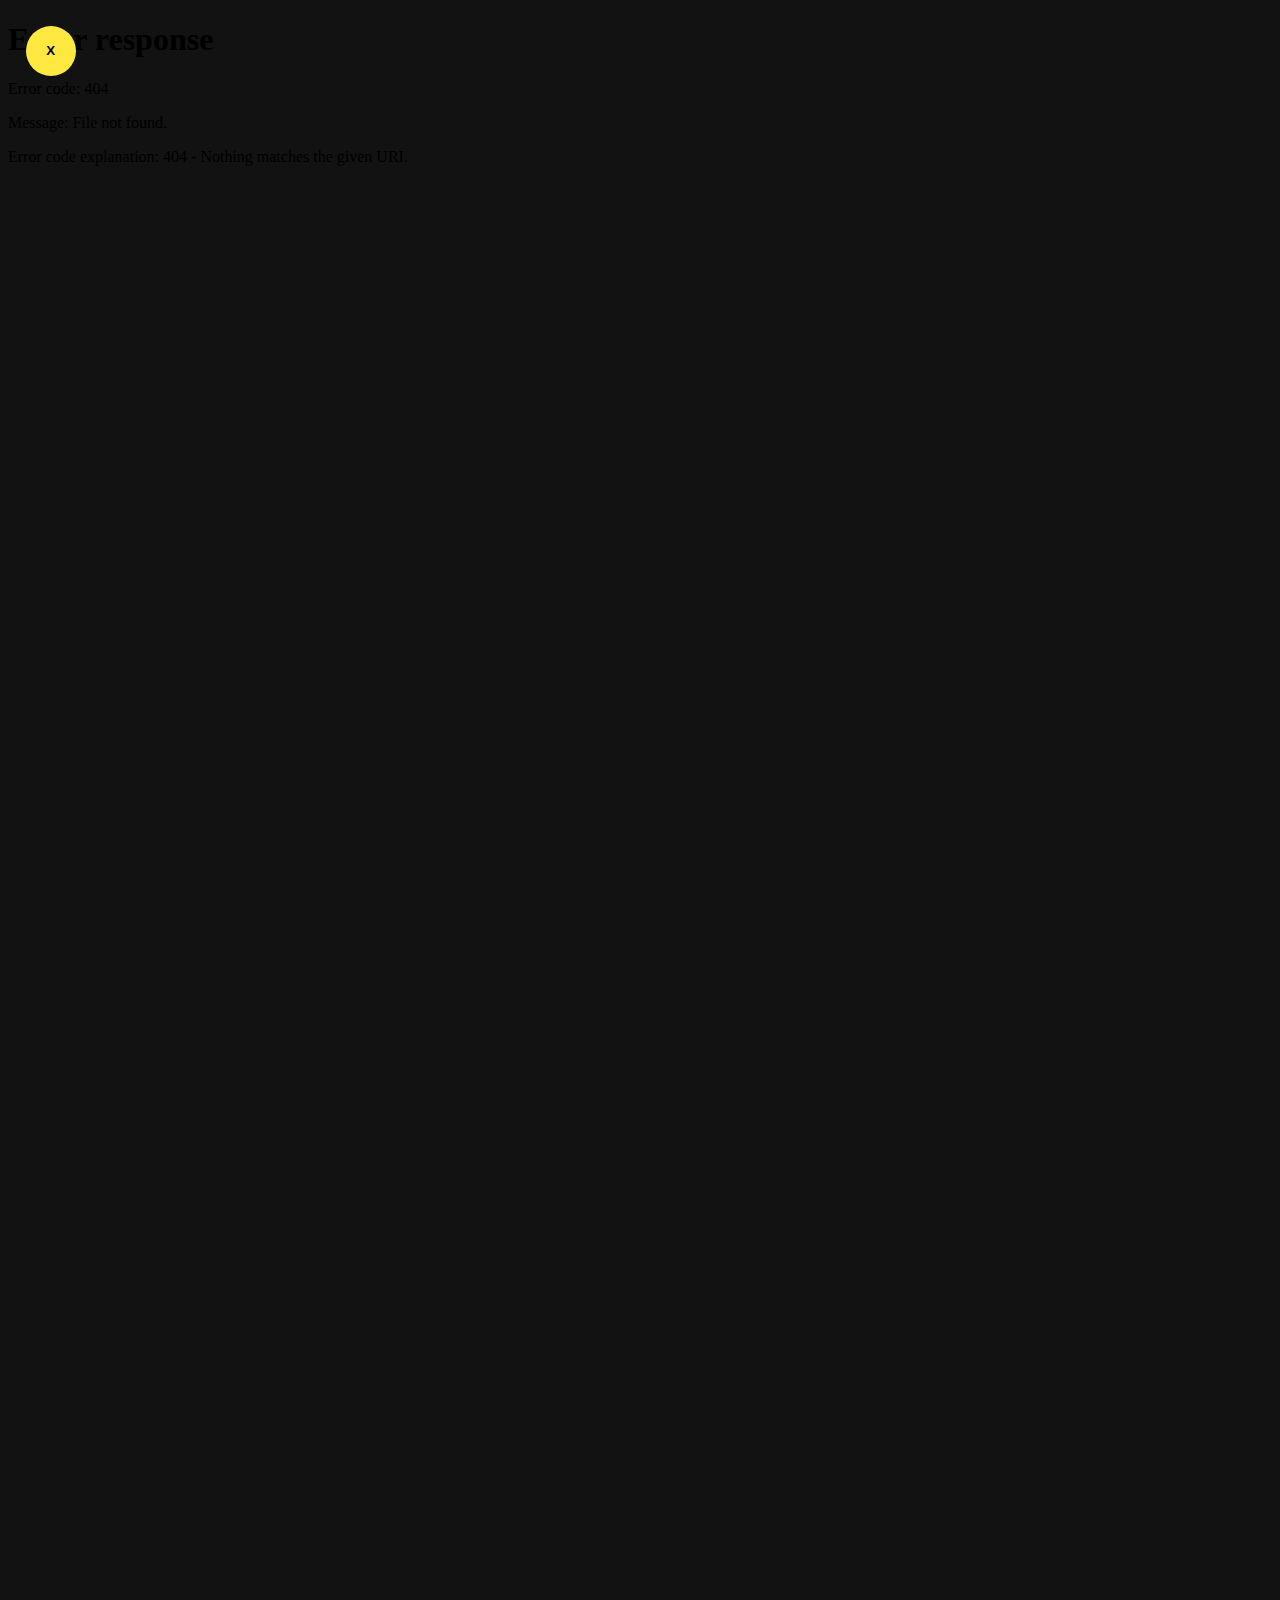
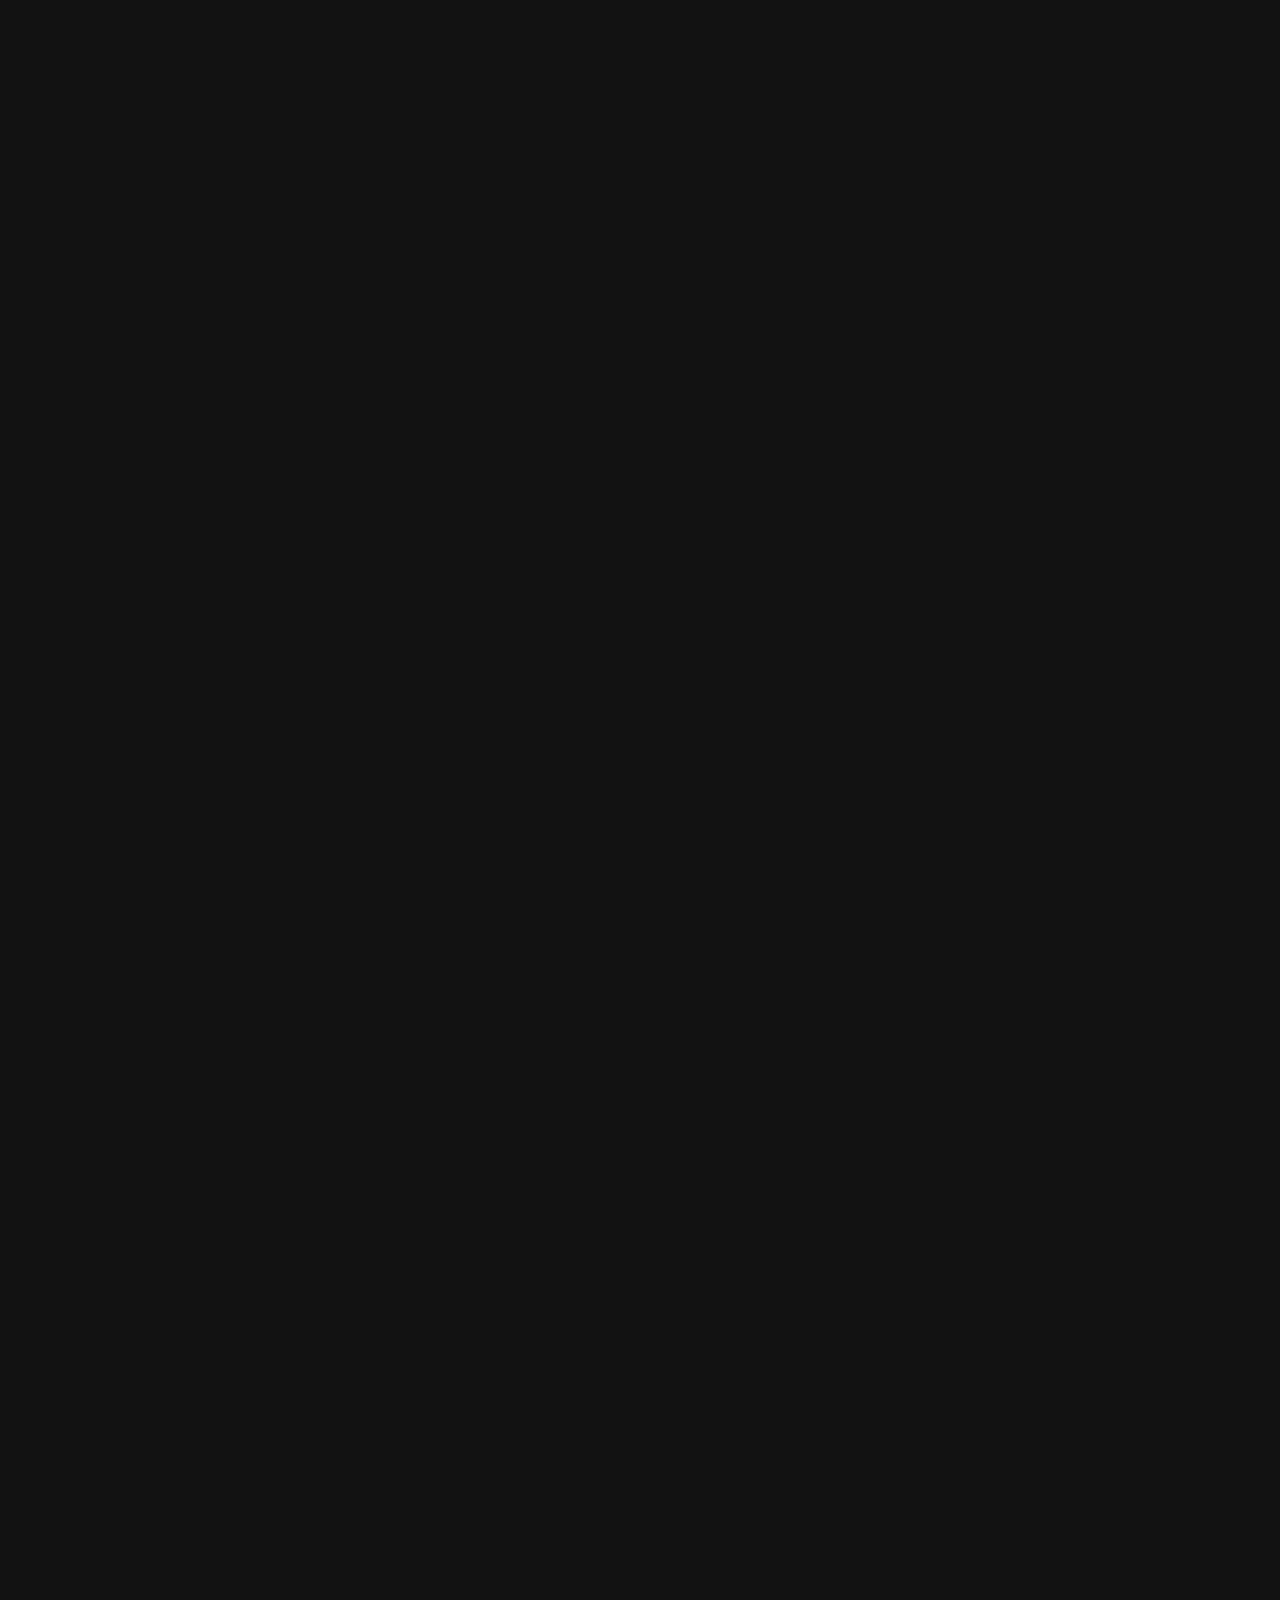
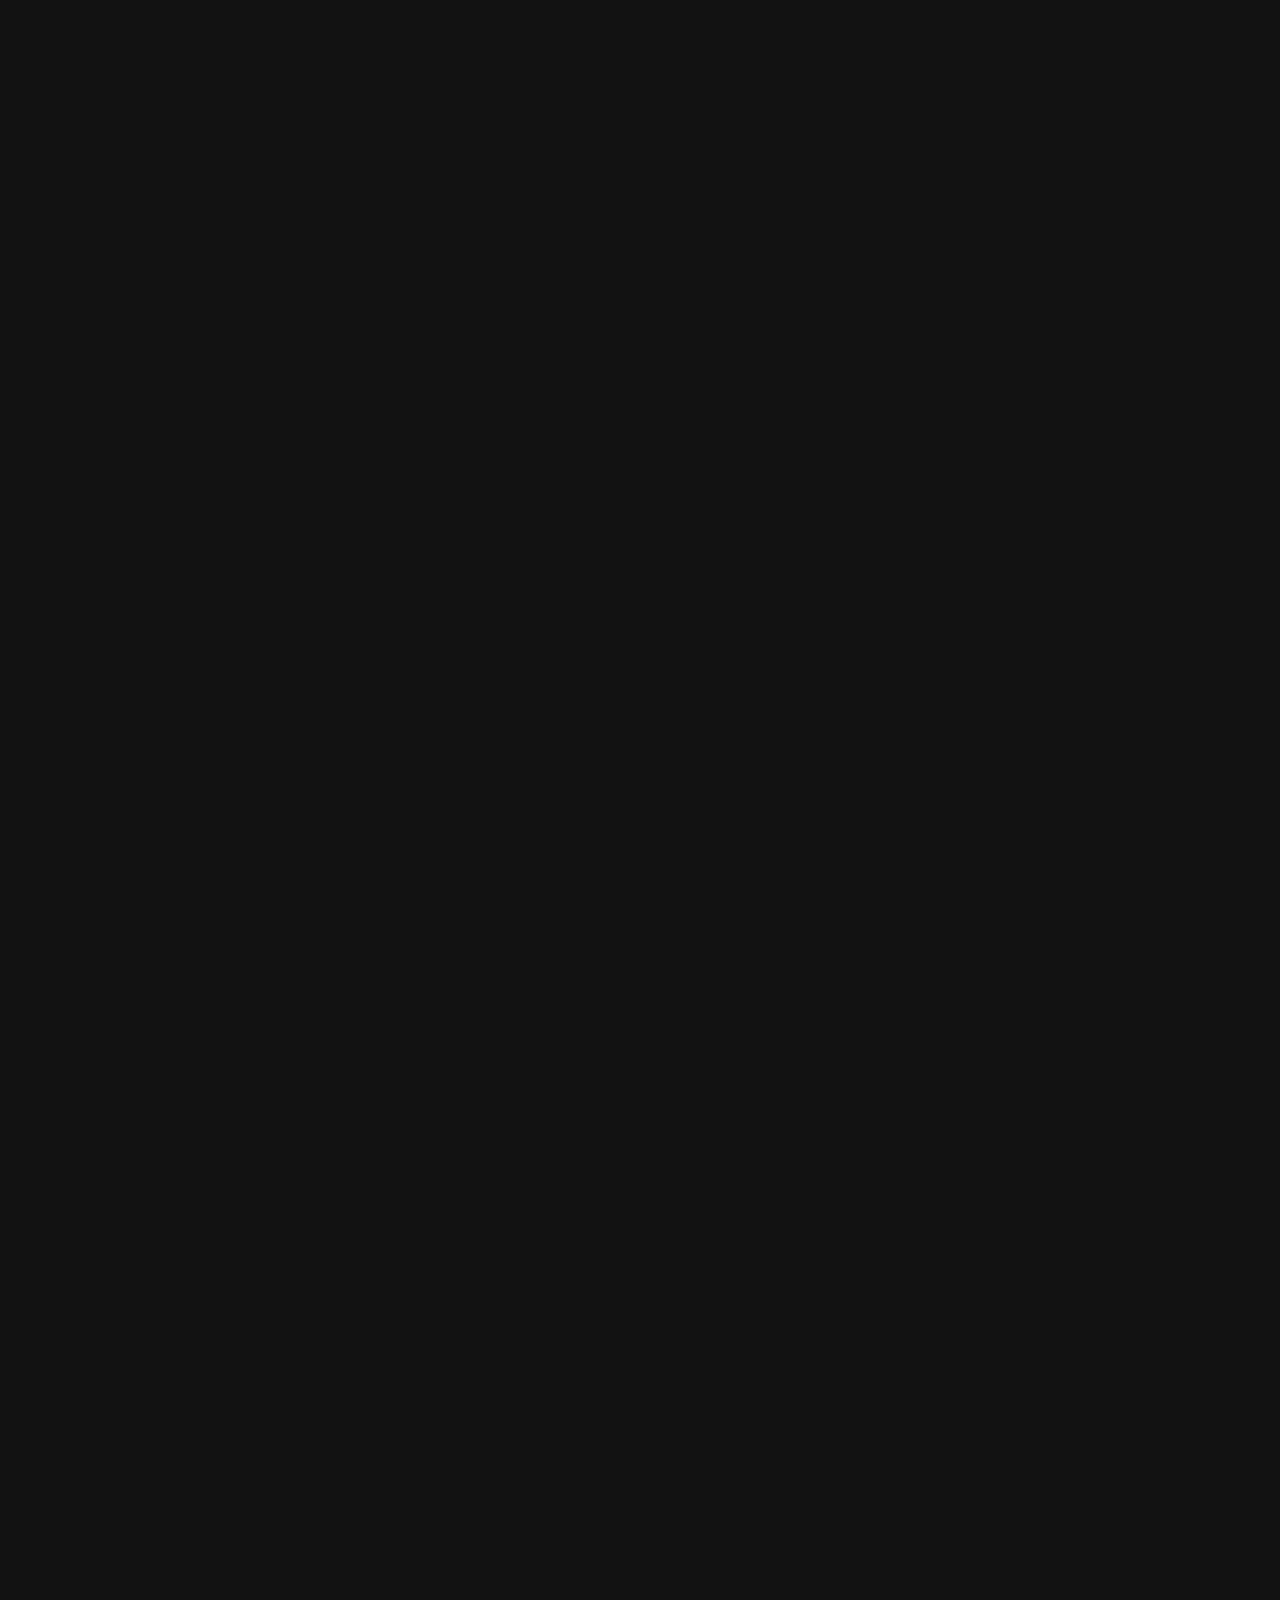
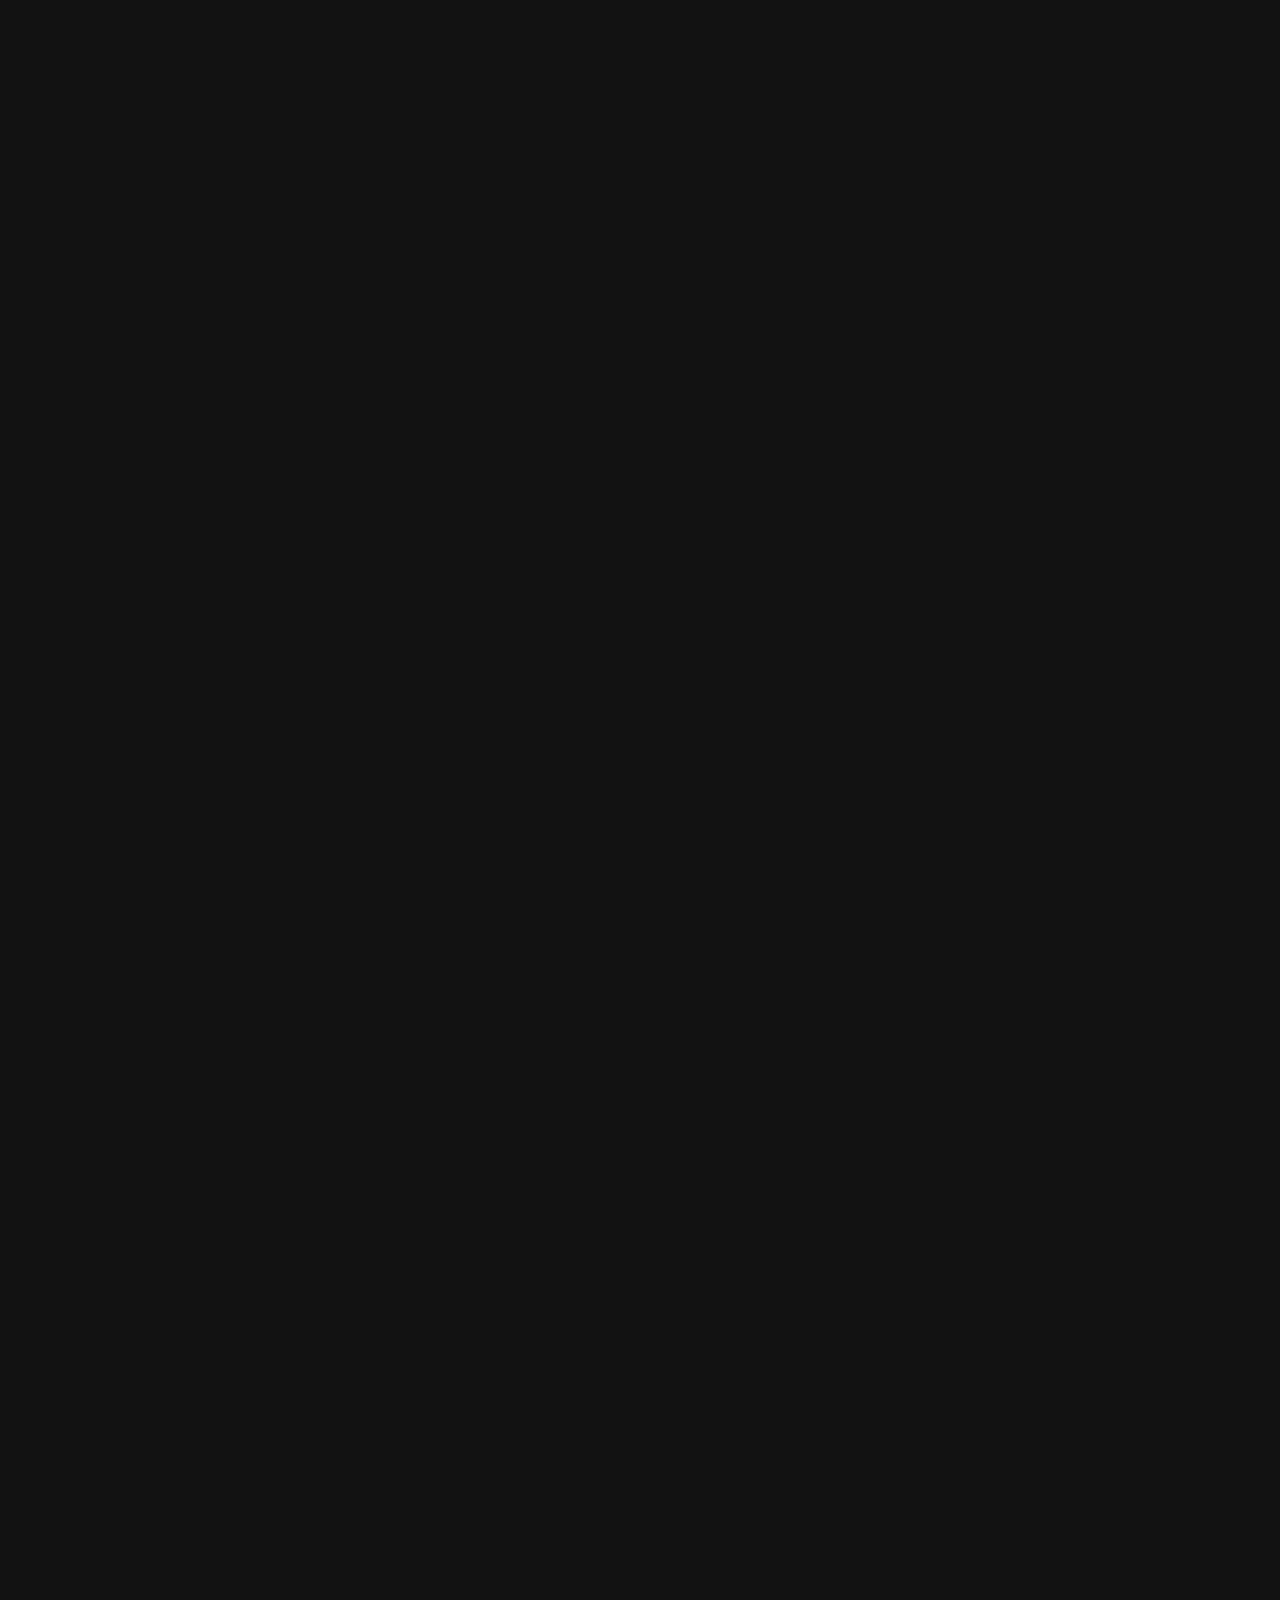
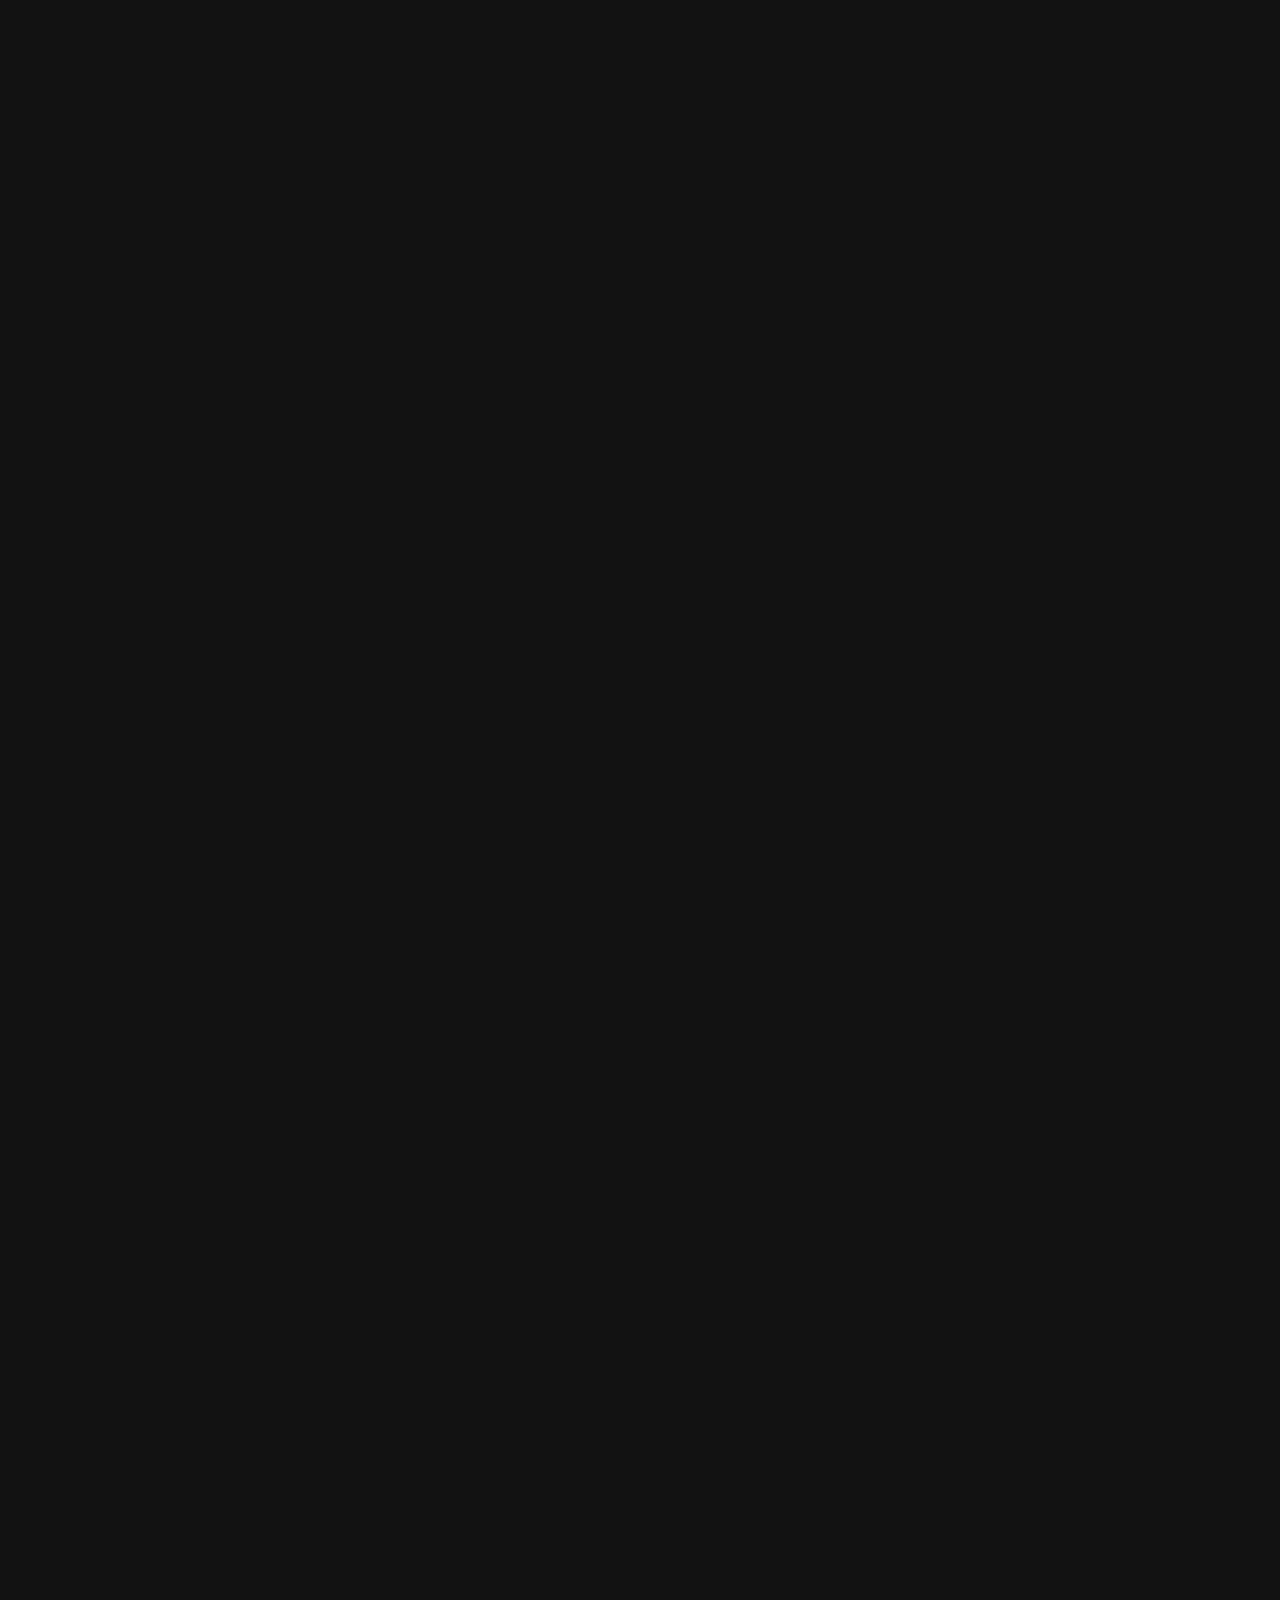
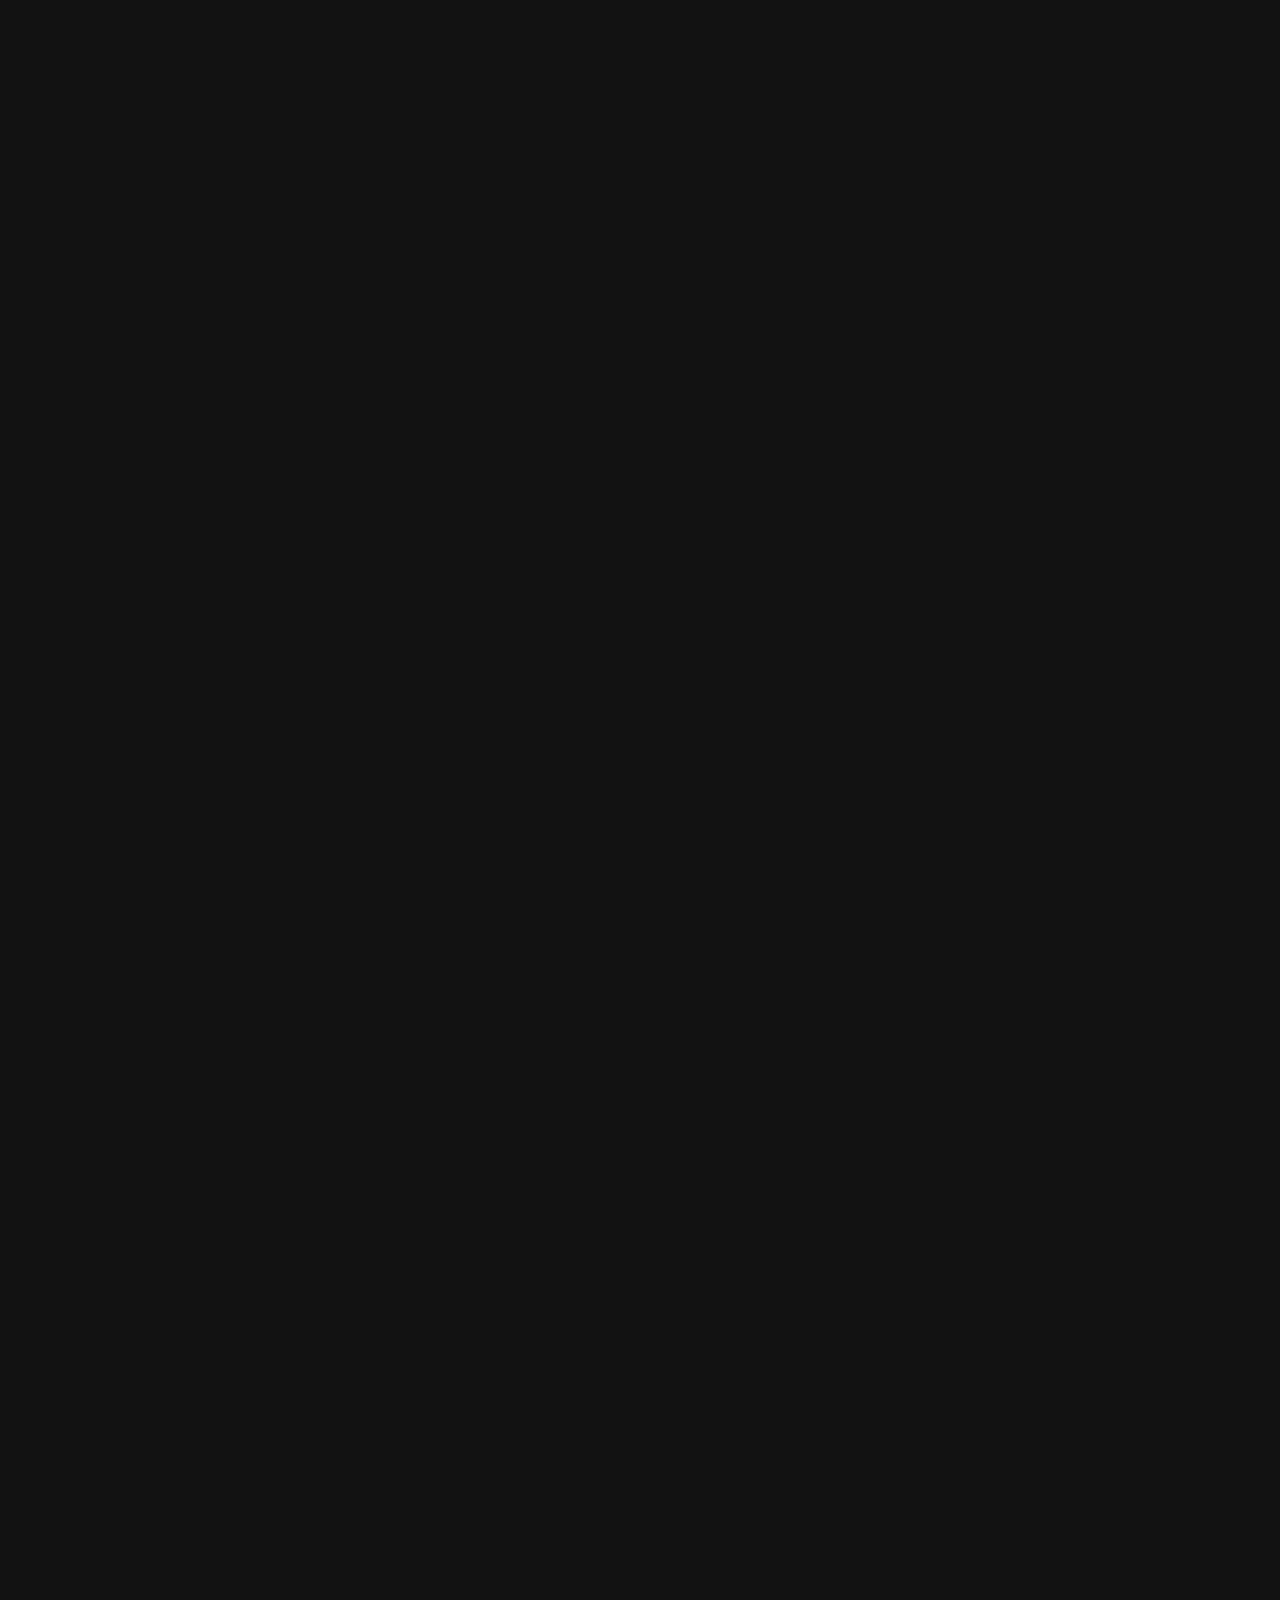
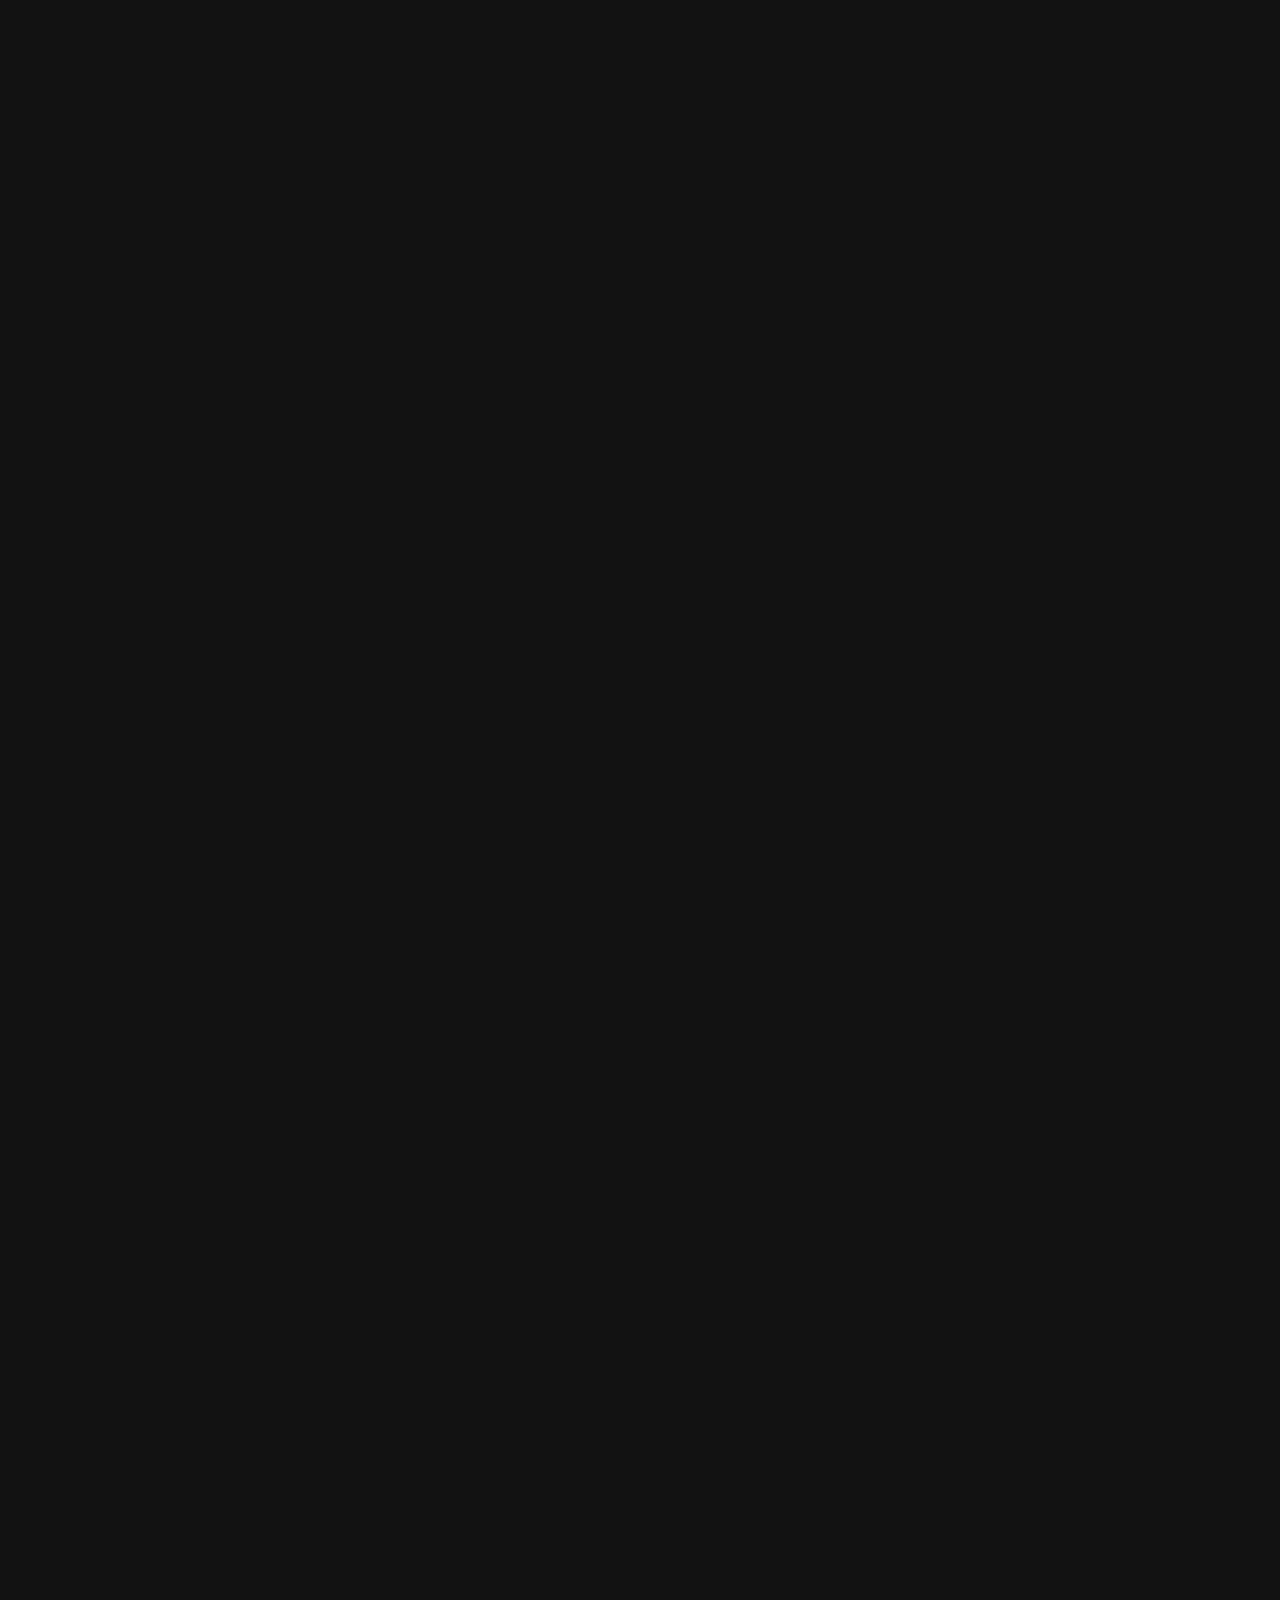
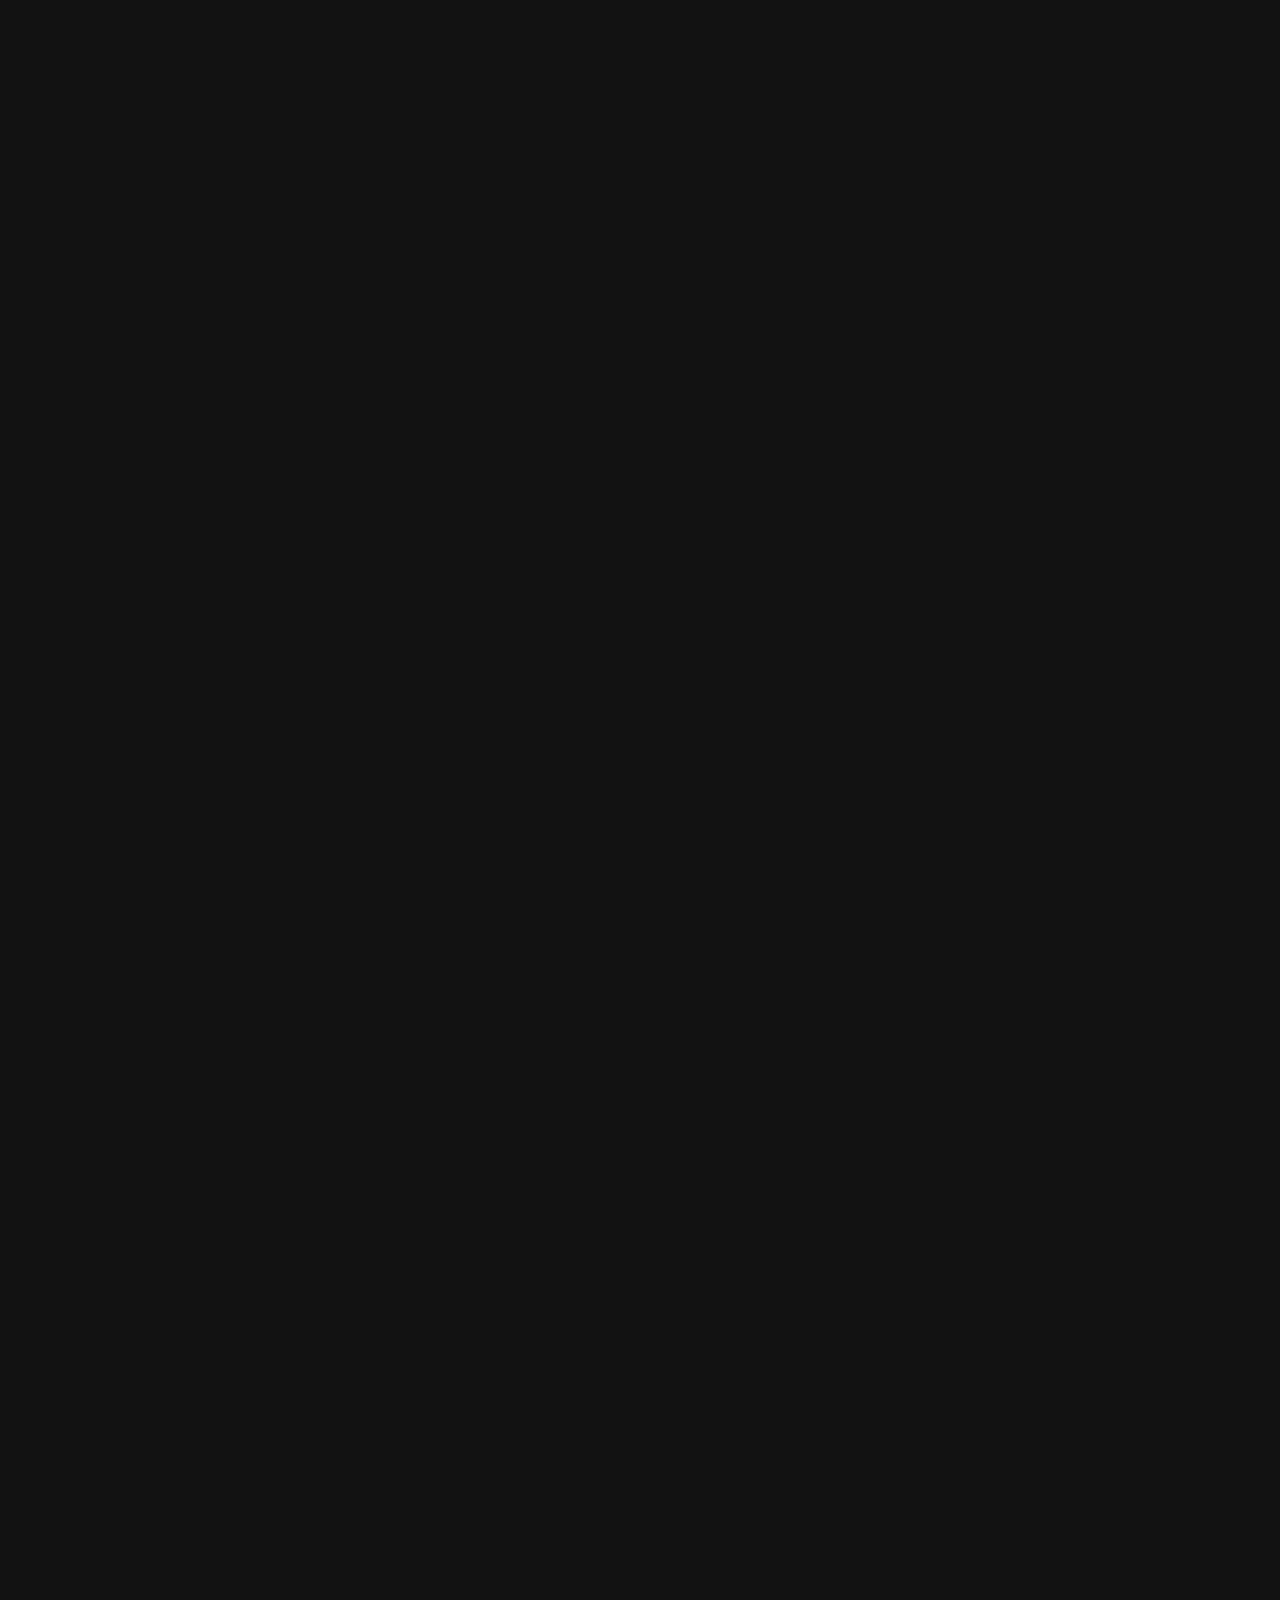
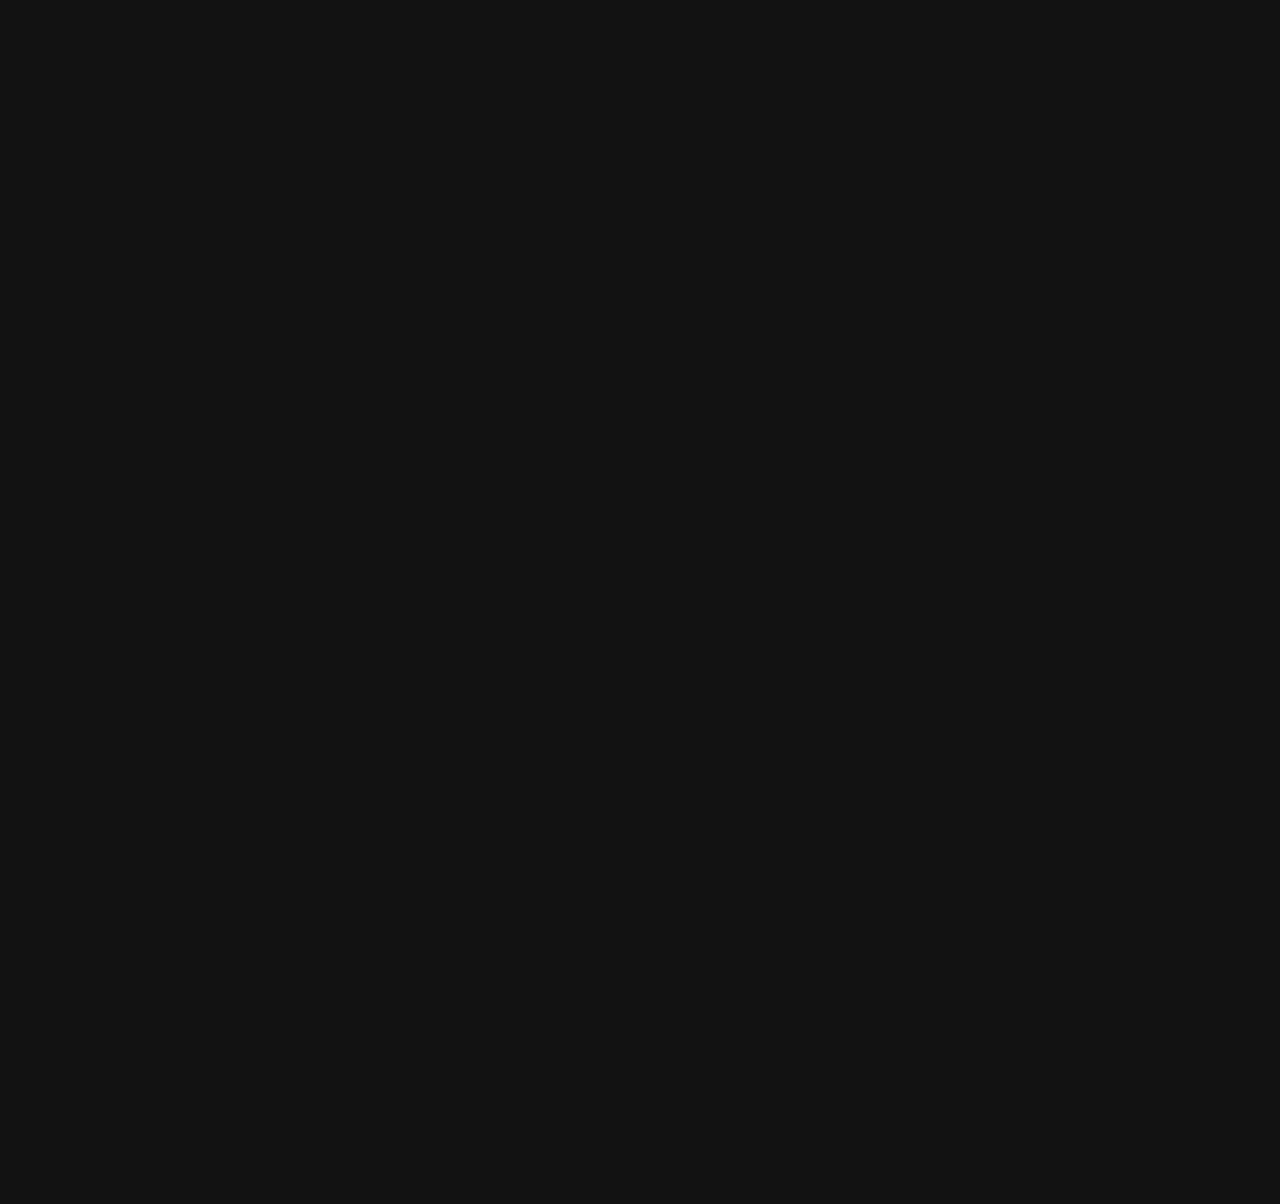
==== br_next.html @ 1bd4db89 "case_studies_changes" ====
<!DOCTYPE html>
<html lang="en">
<head>
    <meta charset="UTF-8">
    <meta http-equiv="X-UA-Compatible" content="IE=edge">
    <meta name="viewport" content="width=device-width, initial-scale=1.0">
    <!-- <title>Document</title> -->

    <title>Natalija Markoska | Portfolio | Project - BrainsterNext</title>
    <link rel="shortcut icon" href="img/head_logo_transparent.png" type="image/x-icon">
    <link href="https://cdn.jsdelivr.net/npm/bootstrap@5.0.1/dist/css/bootstrap.min.css" rel="stylesheet" integrity="sha384-+0n0xVW2eSR5OomGNYDnhzAbDsOXxcvSN1TPprVMTNDbiYZCxYbOOl7+AMvyTG2x" crossorigin="anonymous">
    <link rel="preconnect" href="https://fonts.gstatic.com">
    <link href="https://fonts.googleapis.com/css2?family=Anonymous+Pro:wght@400;700&family=Open+Sans:wght@400;700&display=swap" rel="stylesheet">
    <link rel="stylesheet" href="https://cdnjs.cloudflare.com/ajax/libs/font-awesome/5.15.3/css/all.min.css" integrity="sha512-iBBXm8fW90+nuLcSKlbmrPcLa0OT92xO1BIsZ+ywDWZCvqsWgccV3gFoRBv0z+8dLJgyAHIhR35VZc2oM/gI1w==" crossorigin="anonymous" referrerpolicy="no-referrer" />

    <link href="css/style_br_next.css" rel="stylesheet">
</head>
<body>
    <!-- <iframe src="pdfs\br_next.pdf" style="width: 100%; height: 100%;border: none;"></iframe> -->
    <!-- <embed src="pdfs\br_next.pdf" width="800px" height="2100px" /> -->
    <!-- <object data="pdfs/br_next.pdf" type="application/pdf" width="100%" height="5000px">
        <a href="pdfs/br_next.pdf">test.pdf</a>
        </object> -->

    <!-- <embed
    src="pdfs/br_next.pdf"
    type="application/pdf"
    frameBorder="0"
    scrolling="auto"
    height="100%"
    width="100%"
></embed> -->
<div class="ext">
   <a href="index.html"> <button>X</button></a>
</div>

<div class="project">
<iframe
    src="pdfs/1.pdf"
    frameBorder="0"
    
    scrolling="none"
    height="100%"
    width="100%"
></iframe>

</div>

</body>
</html>
---- css/style_br_next.css ----
body {
  margin: 0;
  background-color: #121212;
}

.project {
  max-width: 100%;
  max-height: 100%;
}

iframe {
  height: 14000px;
  width: 100%;
}

button {
  position: fixed;
  background-color: #ffe840;
  border: none;
  border-radius: 50%;
  width: 50px;
  height: 50px;
  margin: 2% 2%;
  font-weight: bold;
}

@media screen and (max-width: 500px) {
  .project {
    max-width: 100%;
    max-height: 100%;
  }

  iframe {
    height: 24000px;
    width: 100%;
  }

  button {
    position: fixed;
    background-color: #ffe840;
    border: none;
    border-radius: 50%;
    width: 50px;
    height: 50px;
    margin: 1% 1%;
    font-weight: bold;
  }
}
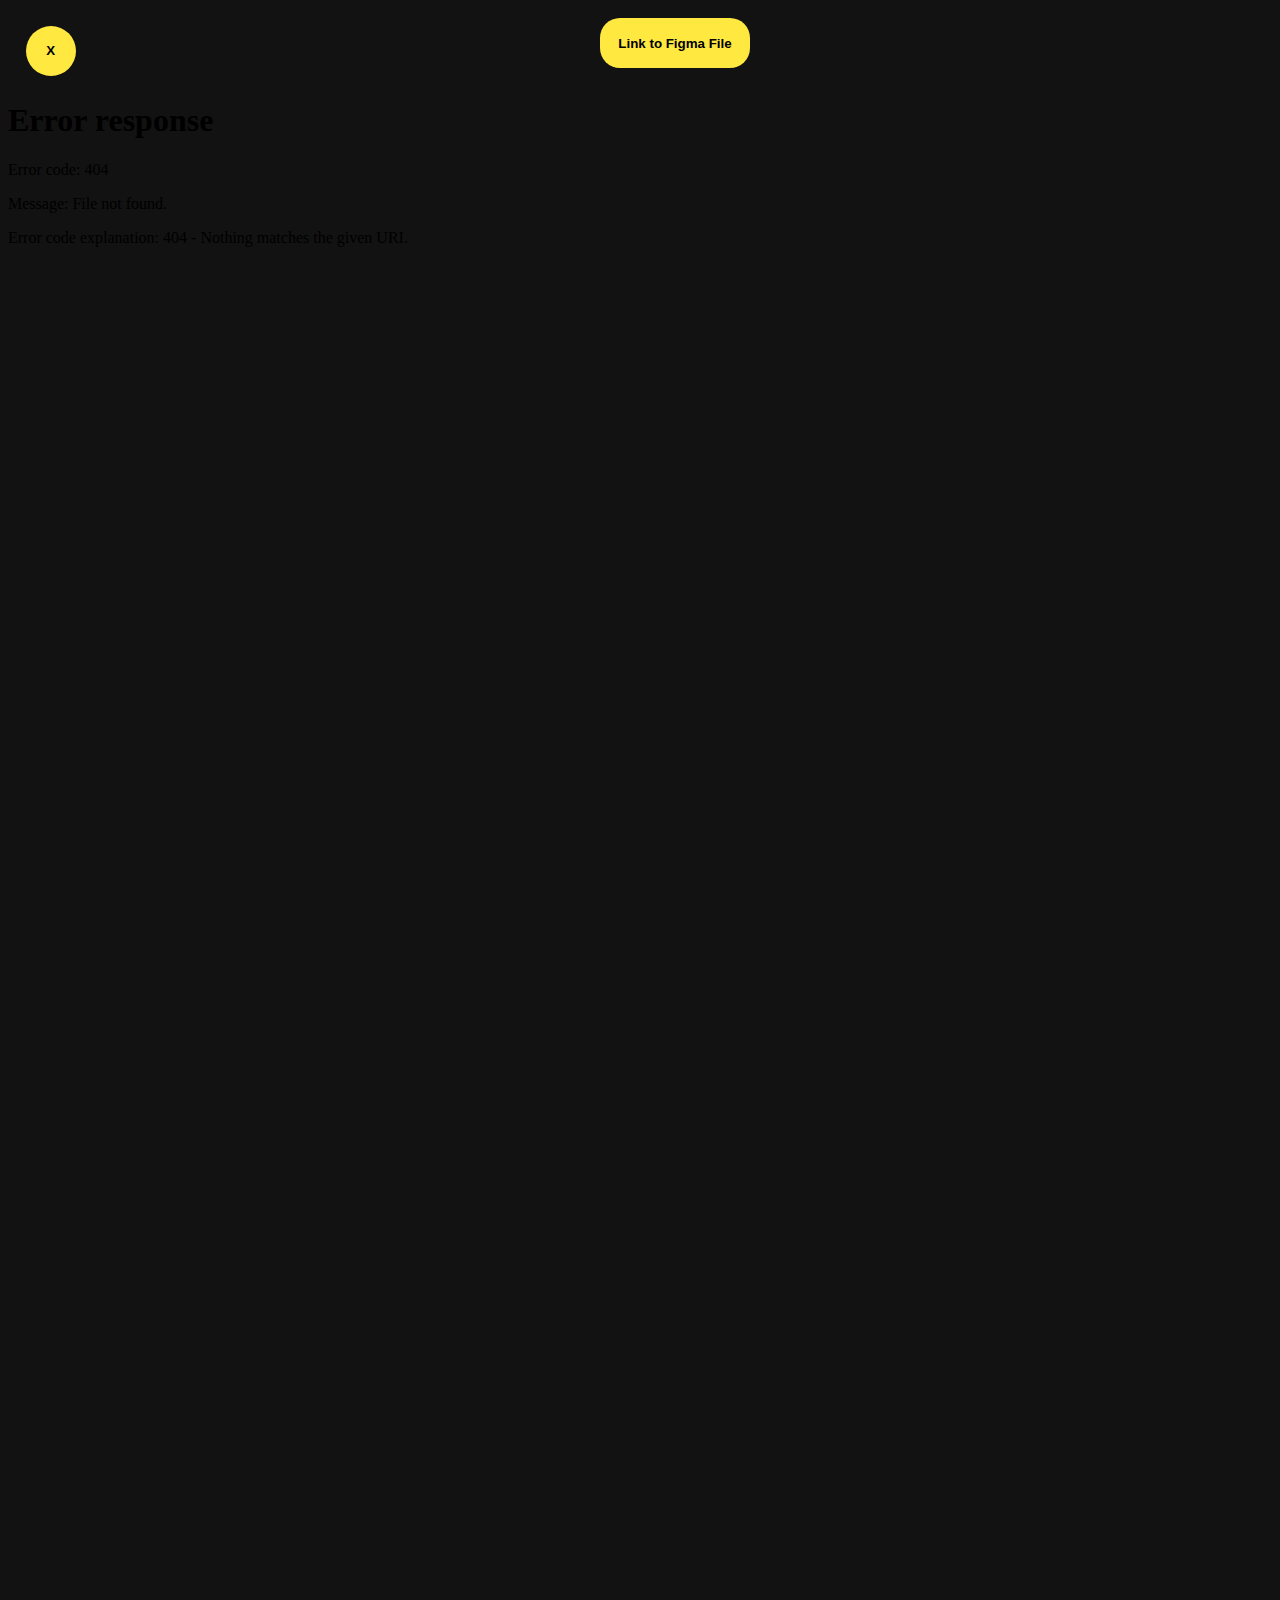
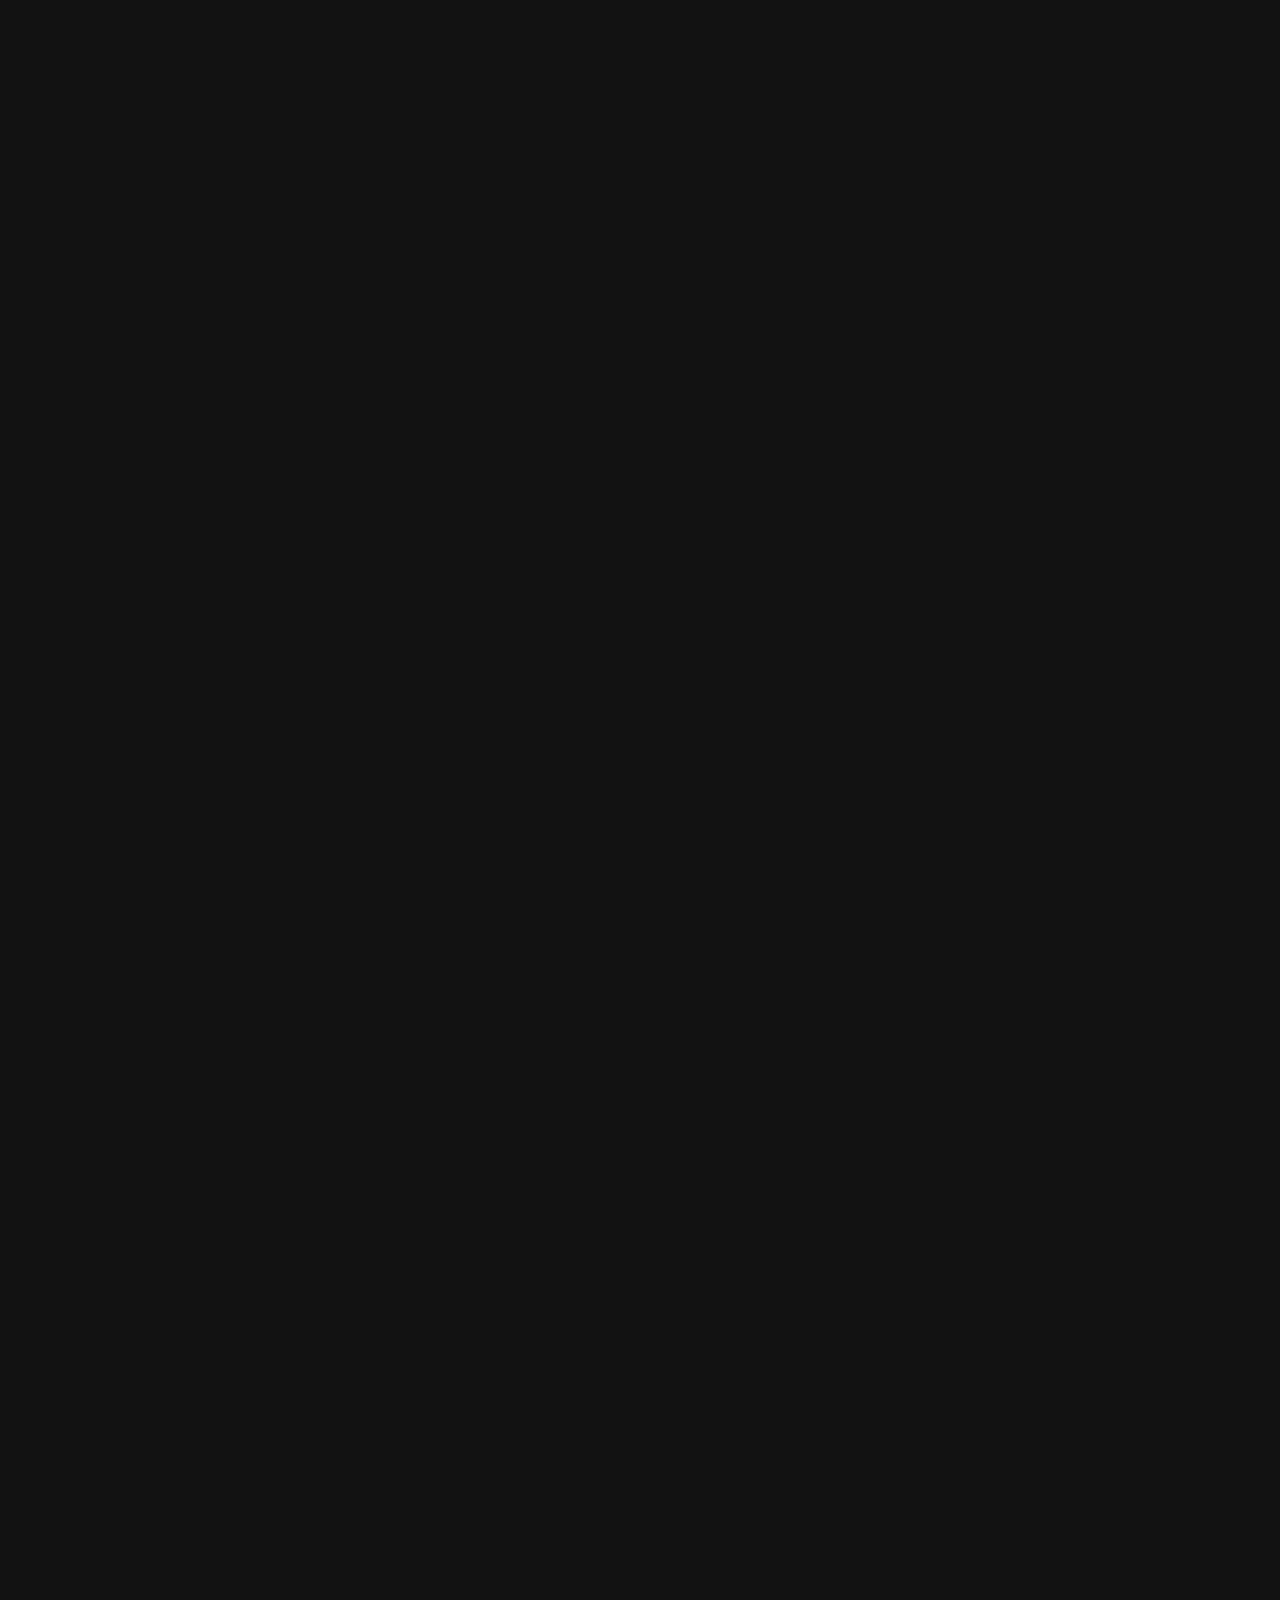
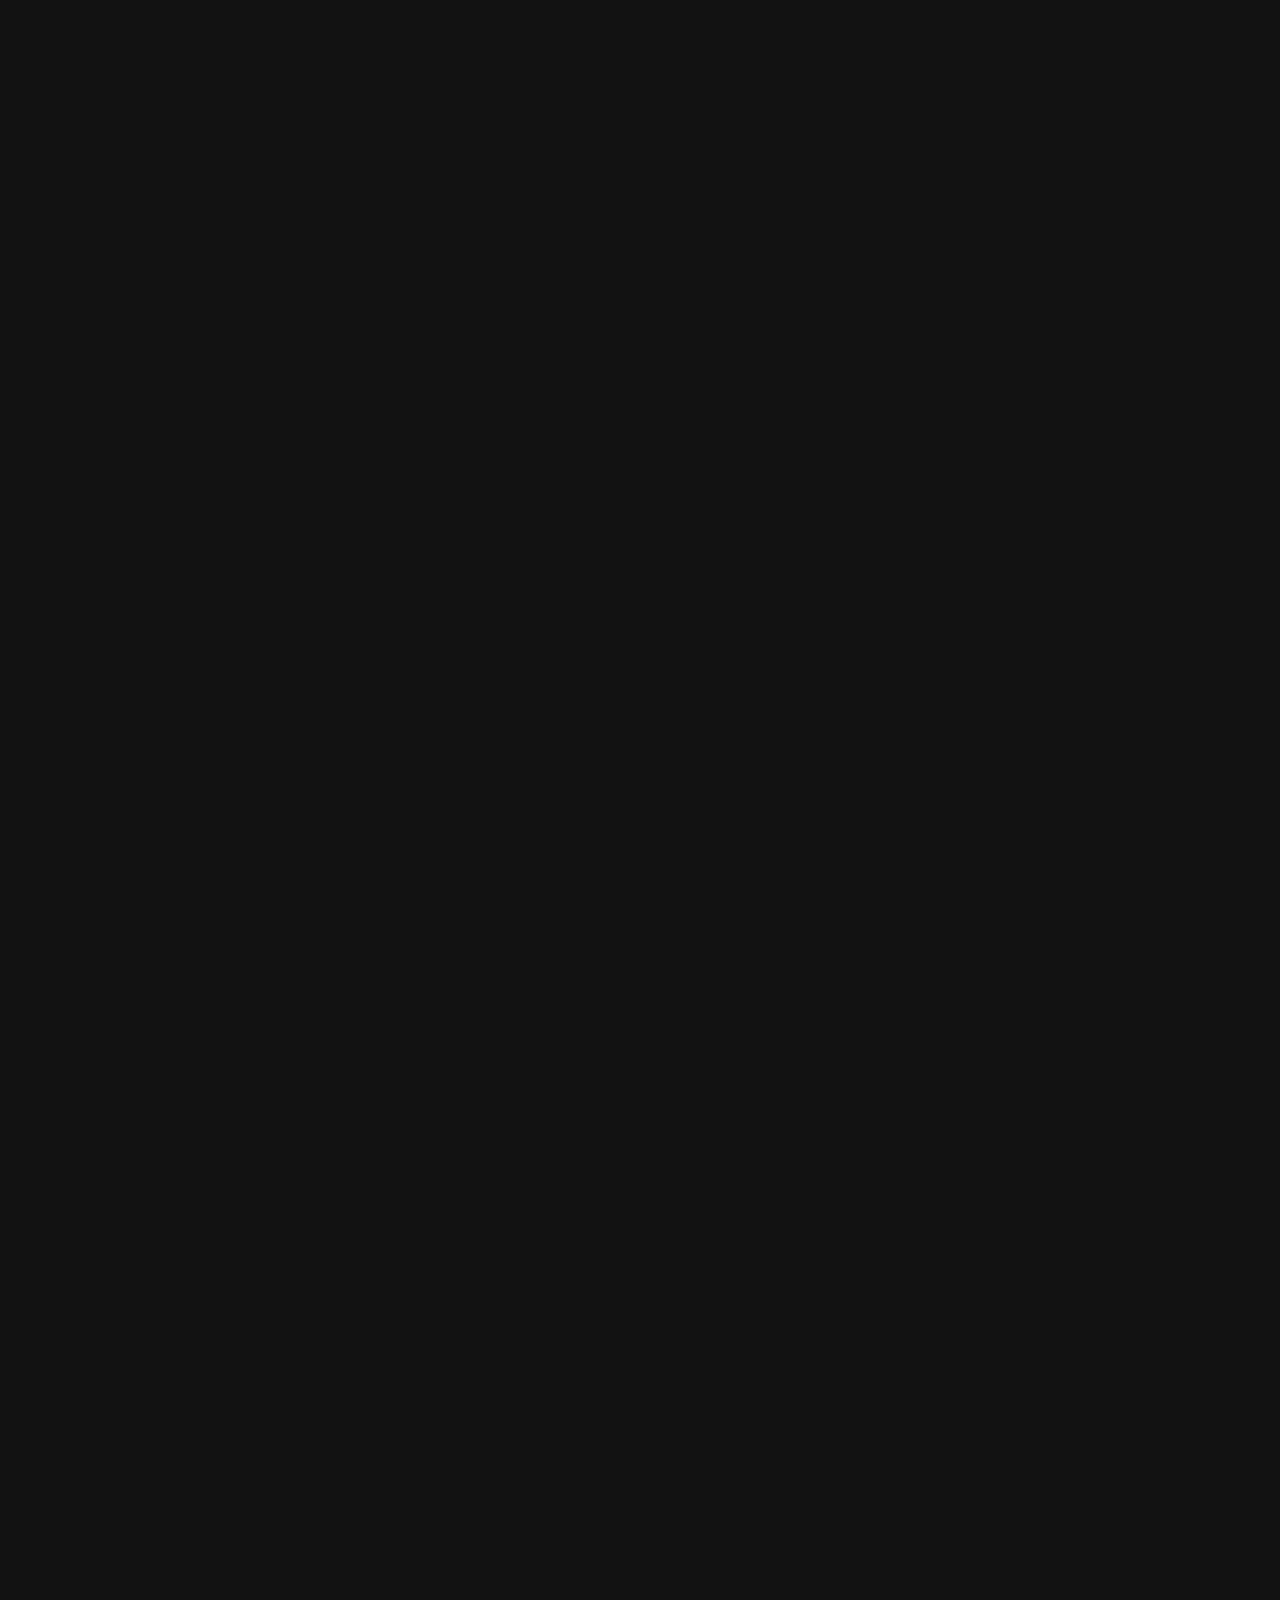
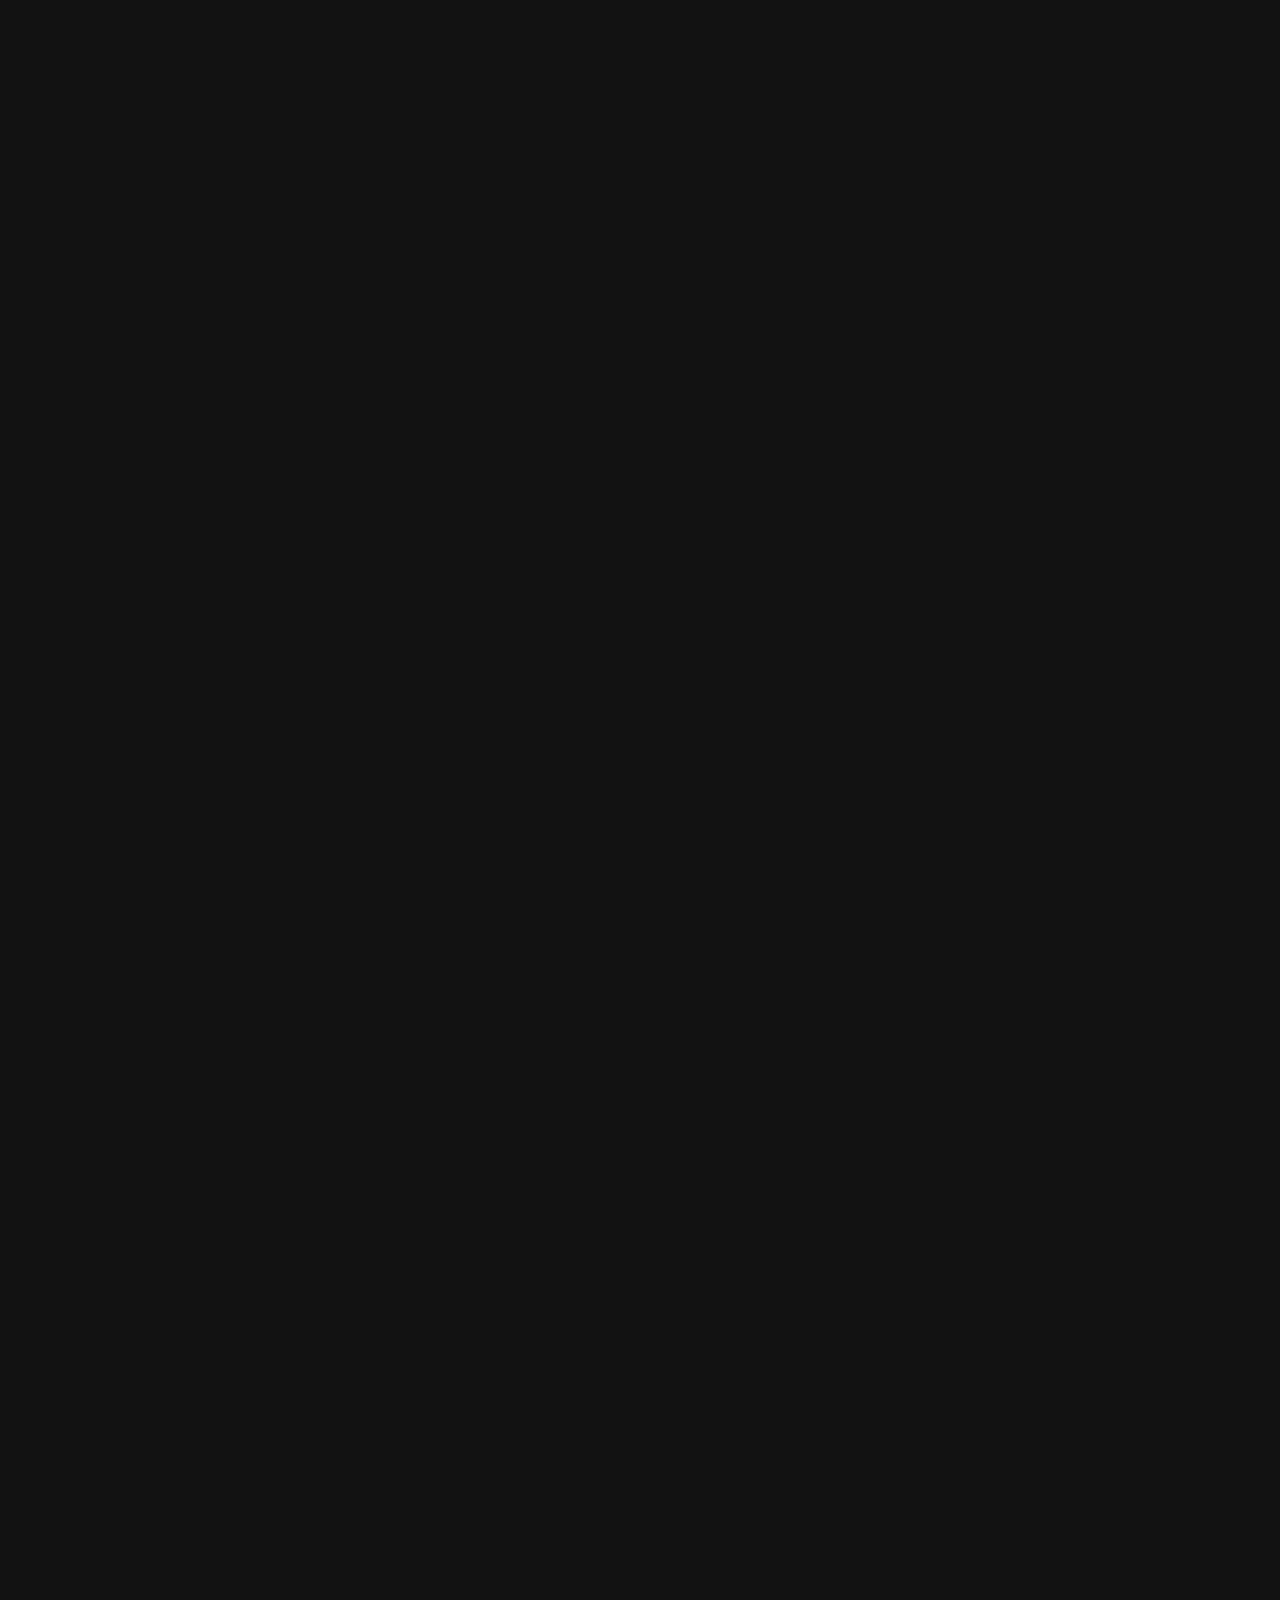
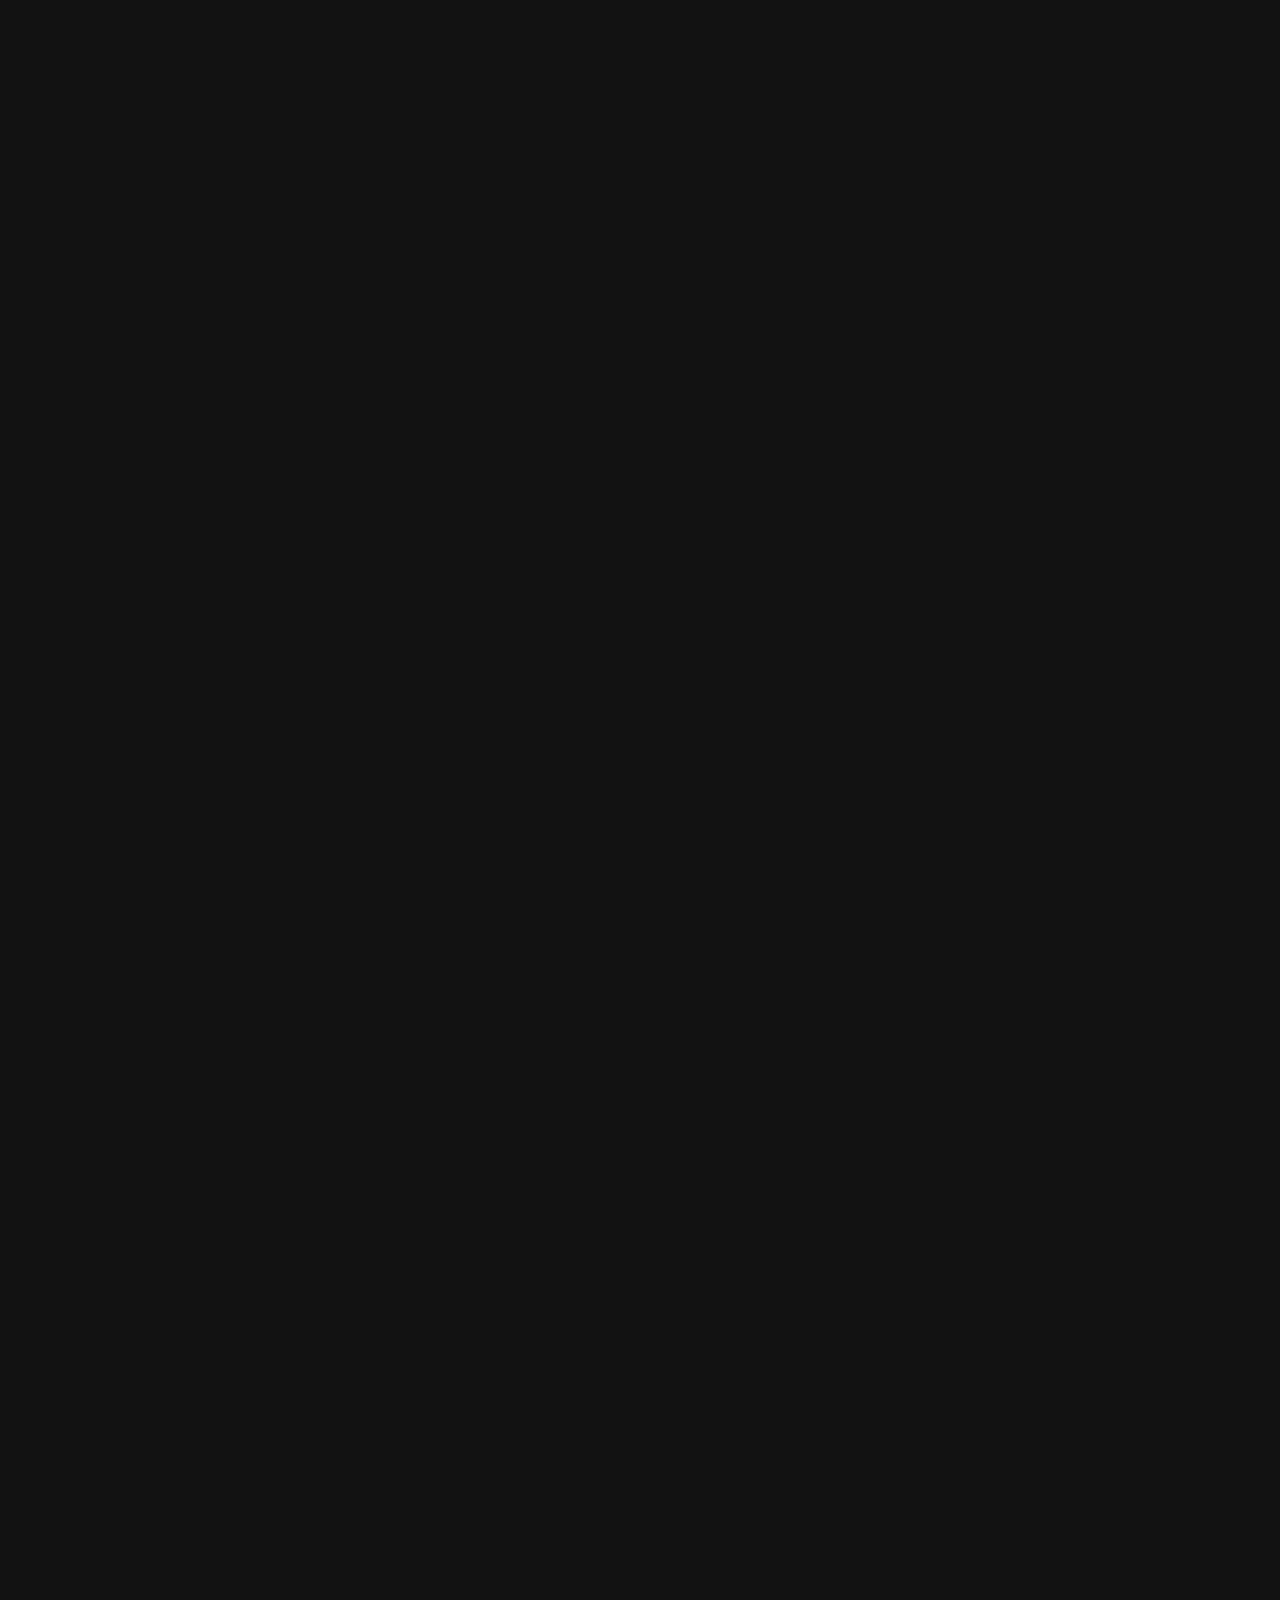
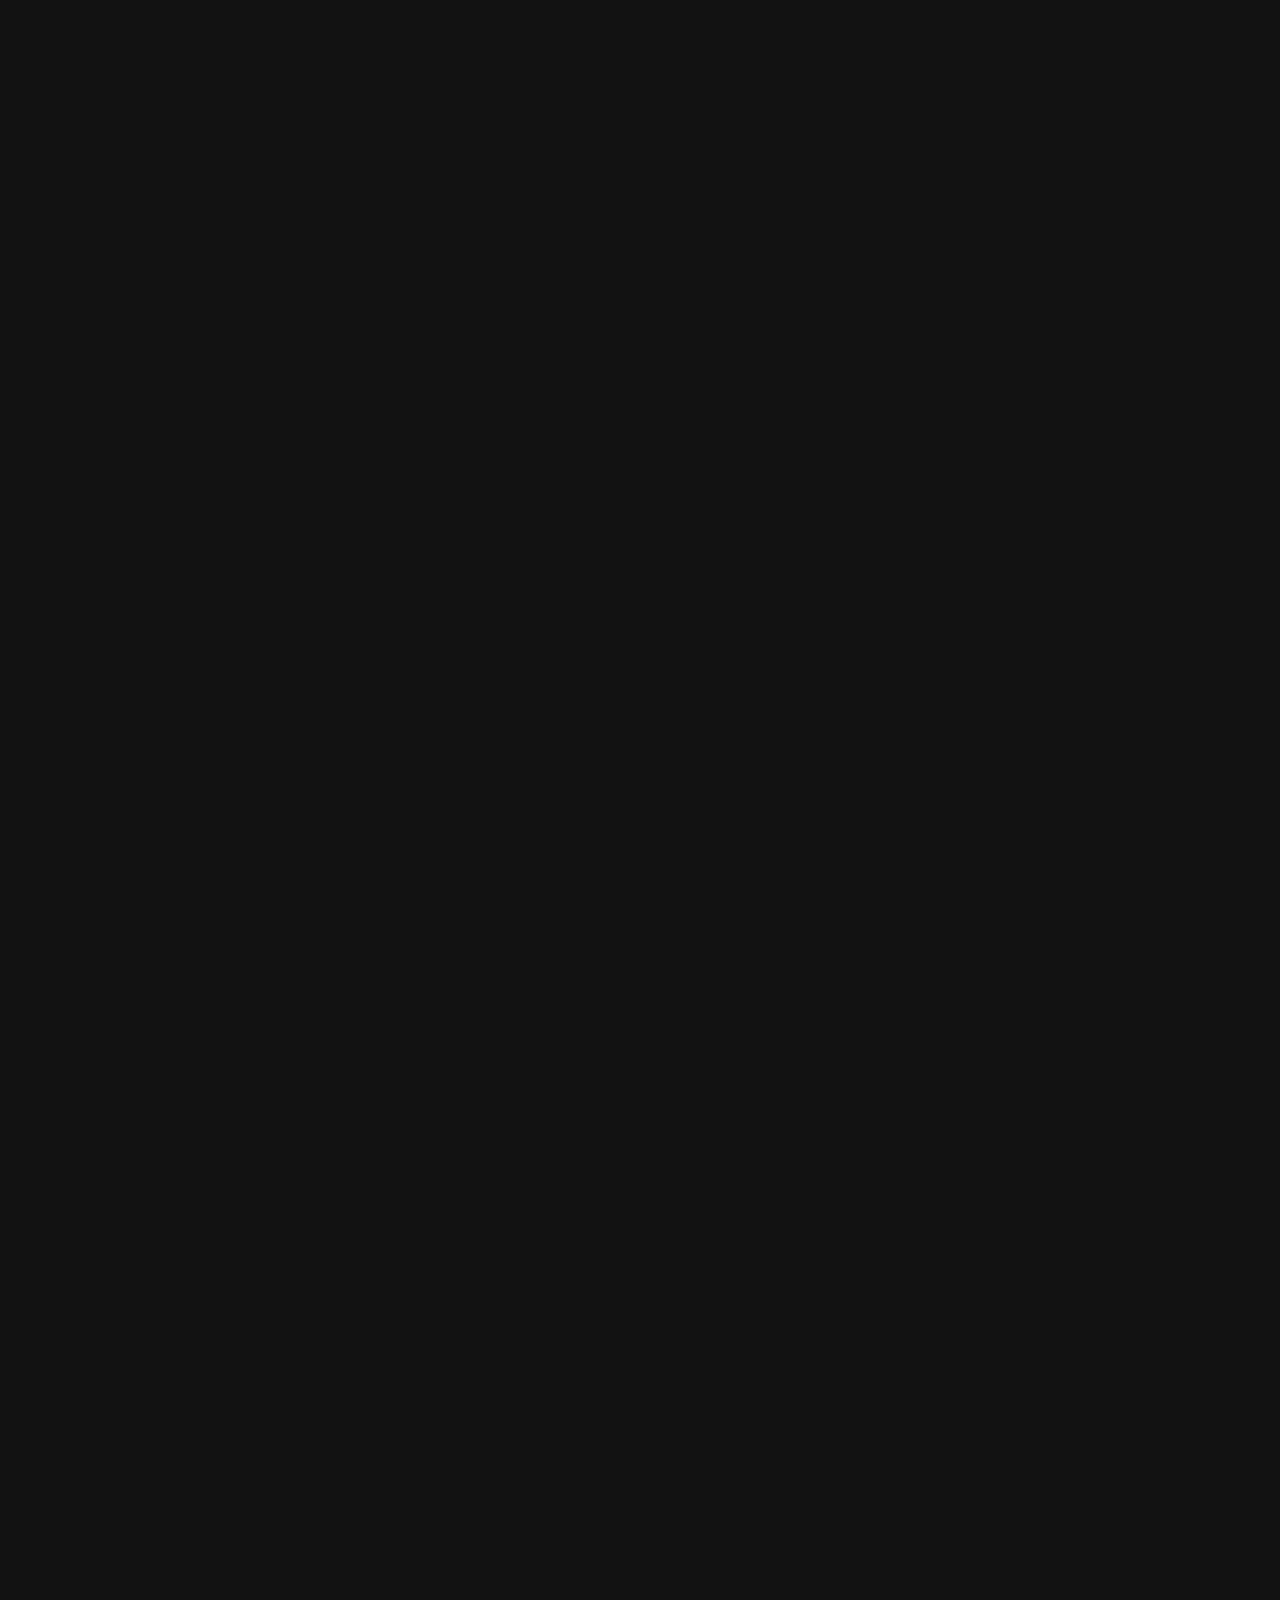
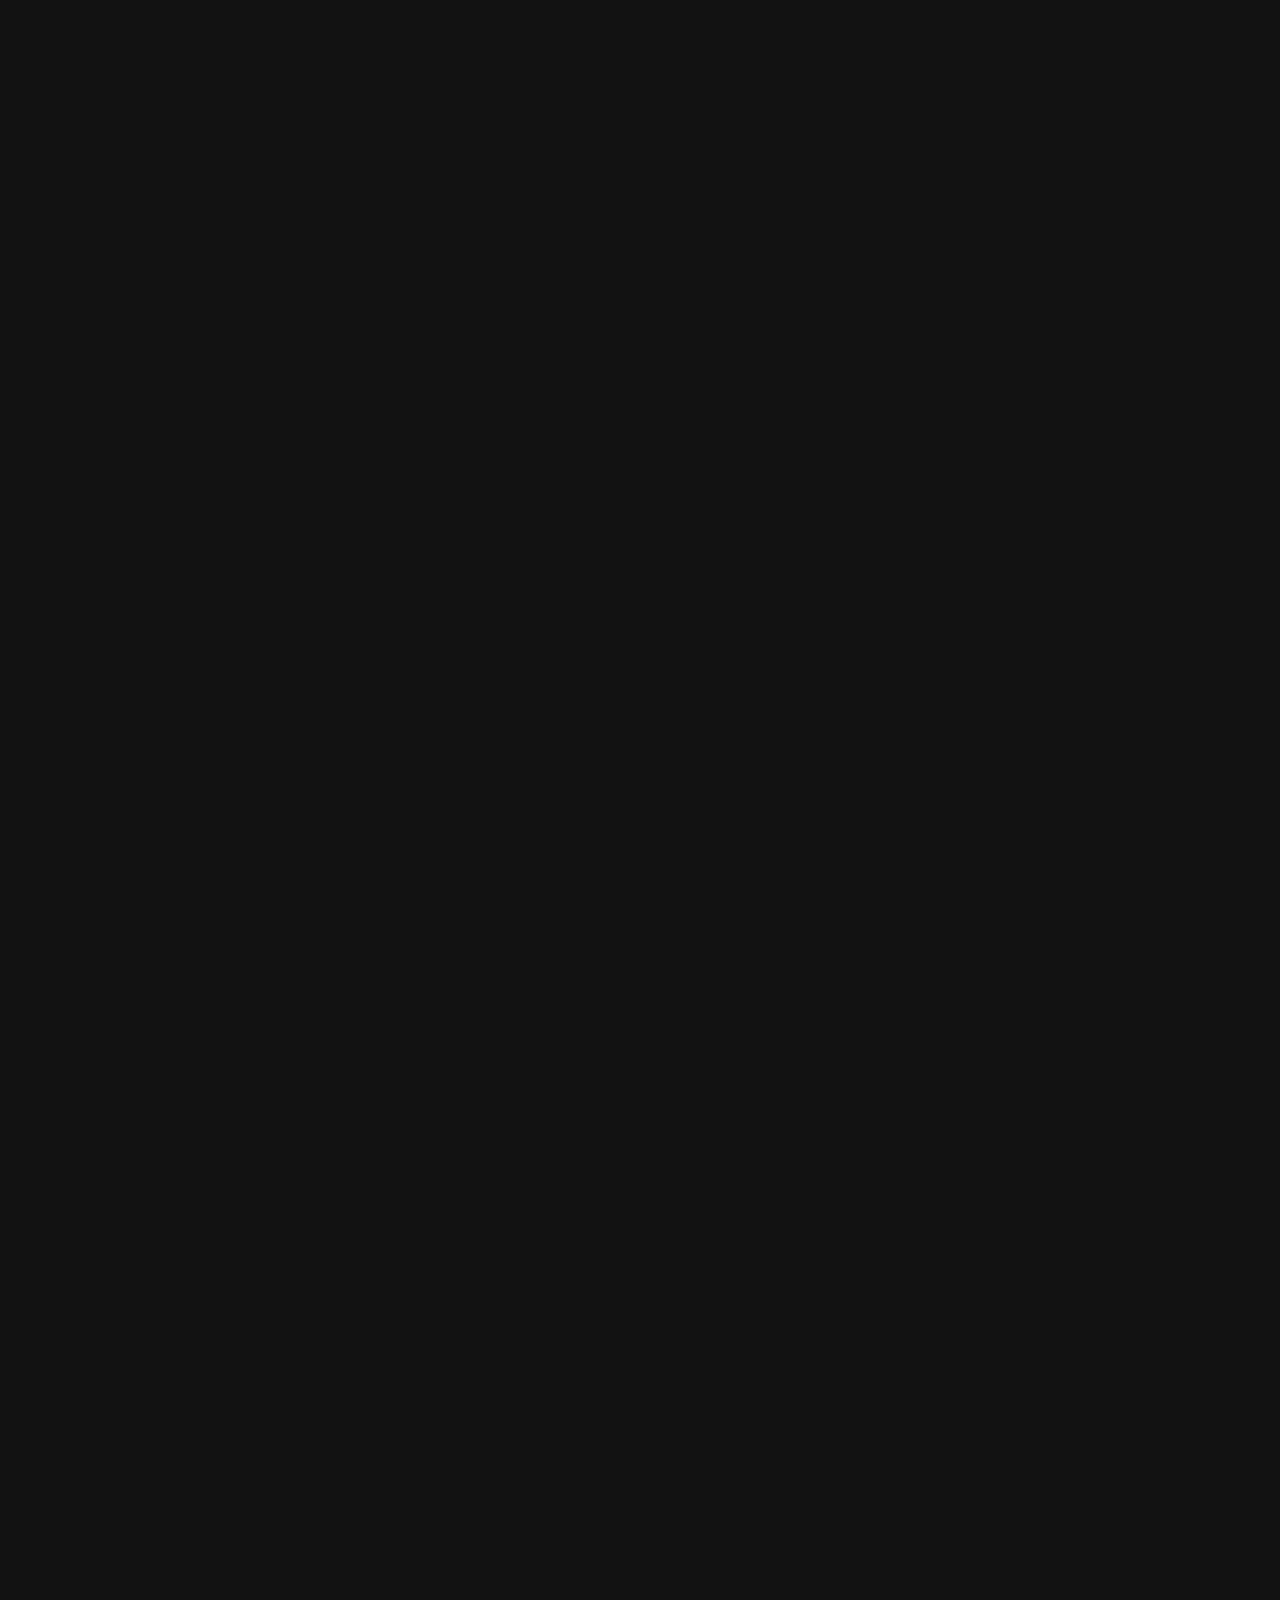
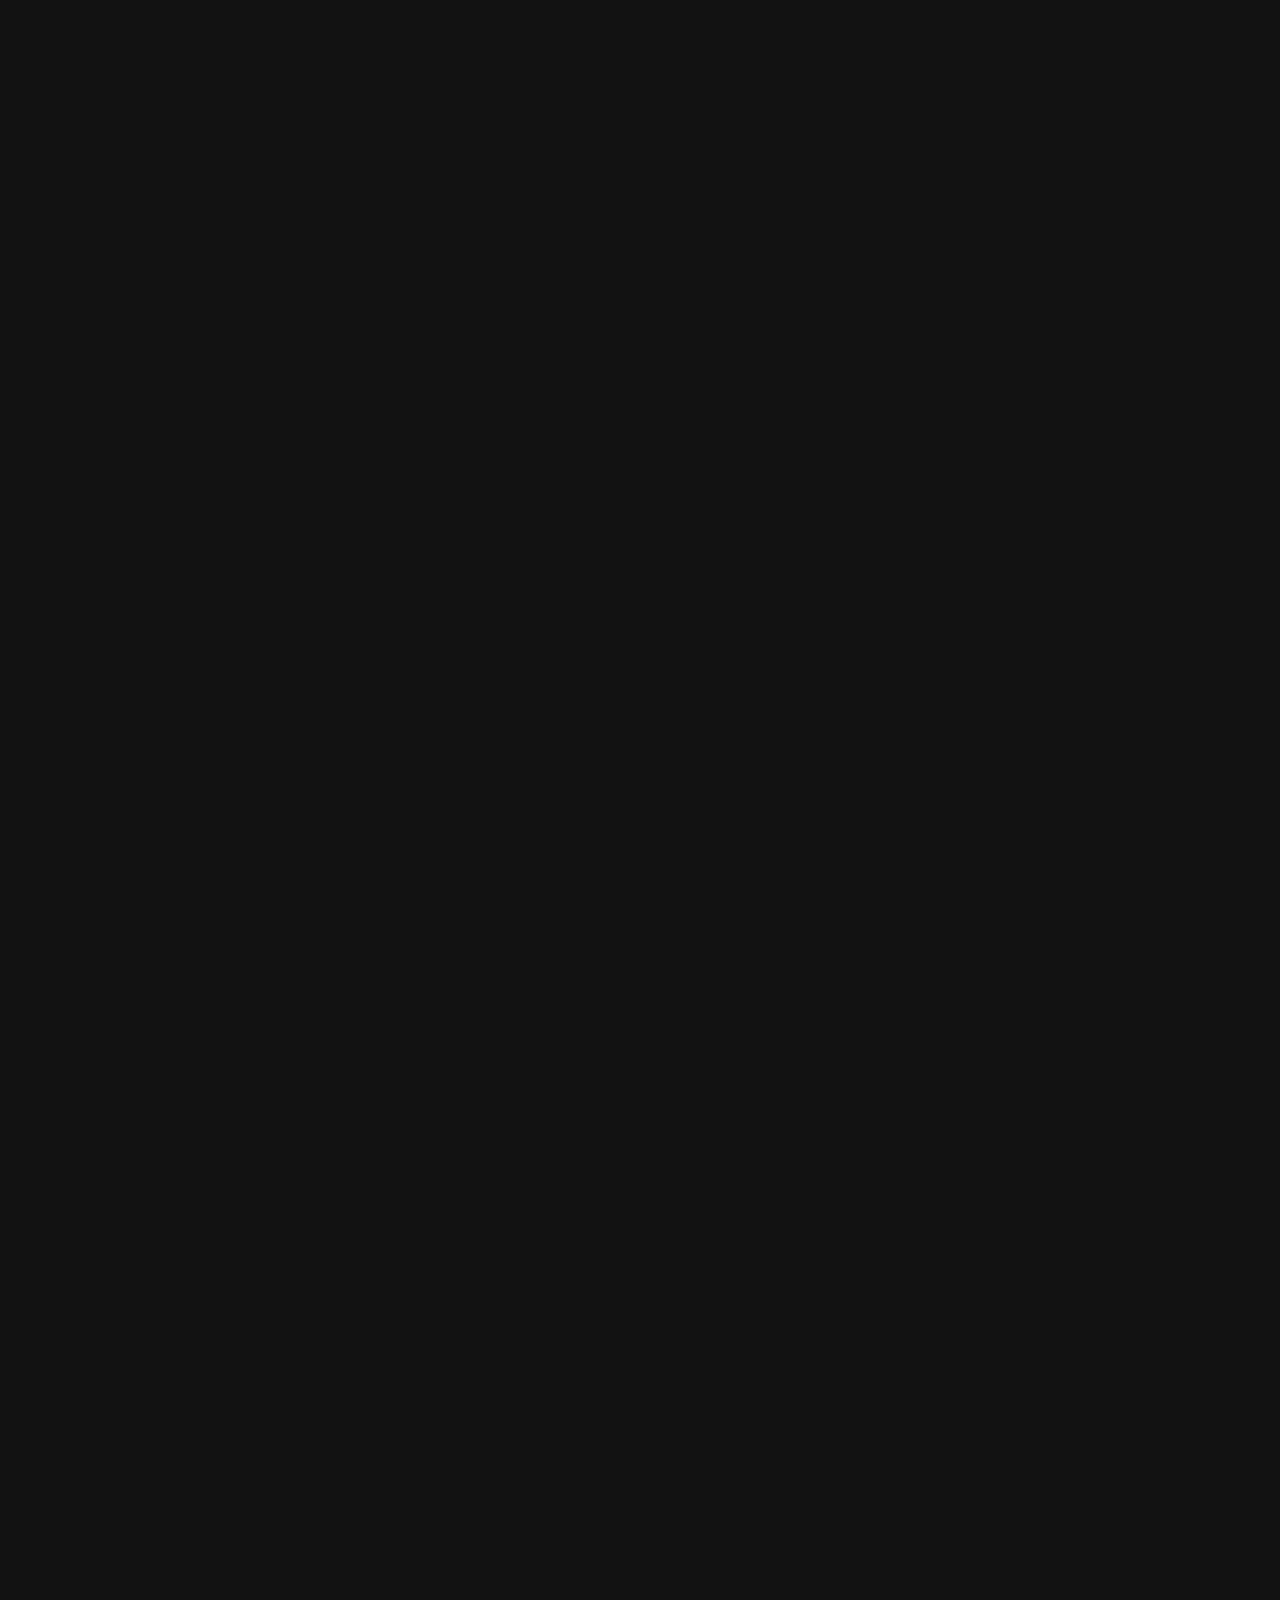
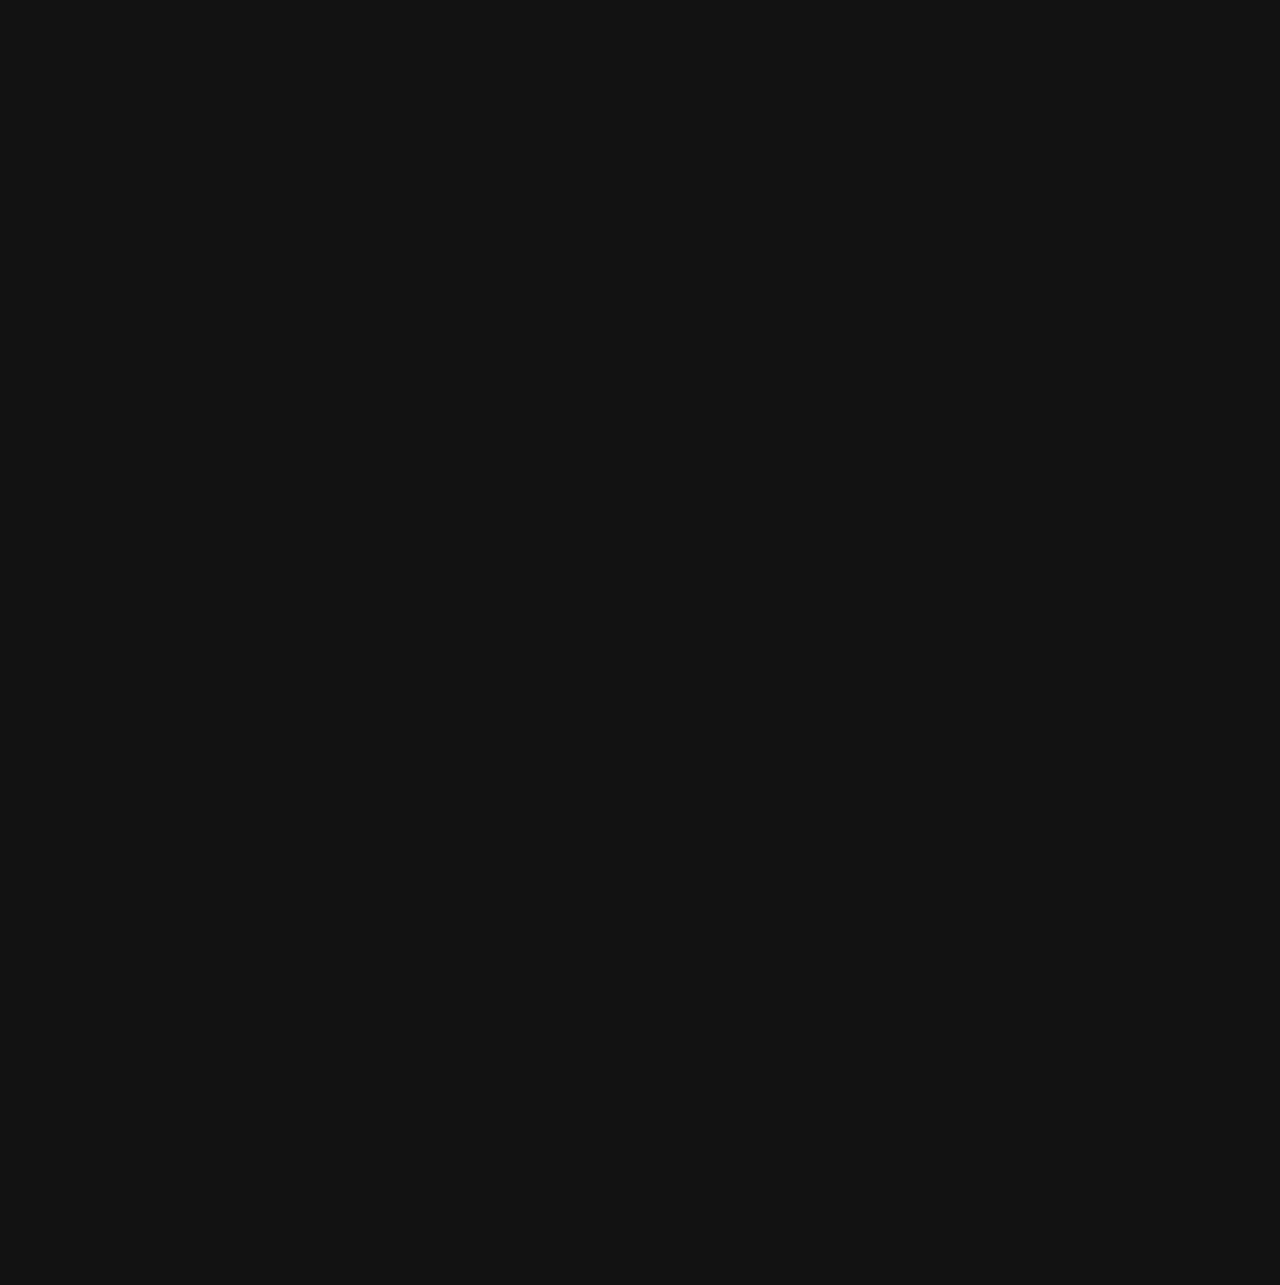
==== commit b086cc36: "changes" ====
--- a/br_next.html
+++ b/br_next.html
@@ -32,7 +32,12 @@
 ></embed> -->
 <div class="ext">
    <a href="index.html"> <button>X</button></a>
+   <br>
 </div>
+
+<div class="figma_link">
+    <a href="https://www.figma.com/file/2eLaNso3QV536rKXl4LyjT/Project_BrainsterNext?node-id=0%3A1" target=”_blank”> <button>Link to Figma File</button></a>
+ </div>
 
 <div class="project">
 <iframe
--- a/css/style_br_next.css
+++ b/css/style_br_next.css
@@ -13,7 +13,7 @@
   width: 100%;
 }
 
-button {
+.ext button {
   position: fixed;
   background-color: #ffe840;
   border: none;
@@ -22,6 +22,18 @@
   height: 50px;
   margin: 2% 2%;
   font-weight: bold;
+}
+
+.figma_link button {
+  /* text-align: center; */
+  background-color: #ffe840;
+  border: none;
+  border-radius: 20px;
+  transform: translateX(400%);
+  width: 150px;
+  height: 50px;
+  font-weight: bold;
+  margin-bottom: 1%;
 }
 
 @media screen and (max-width: 500px) {
